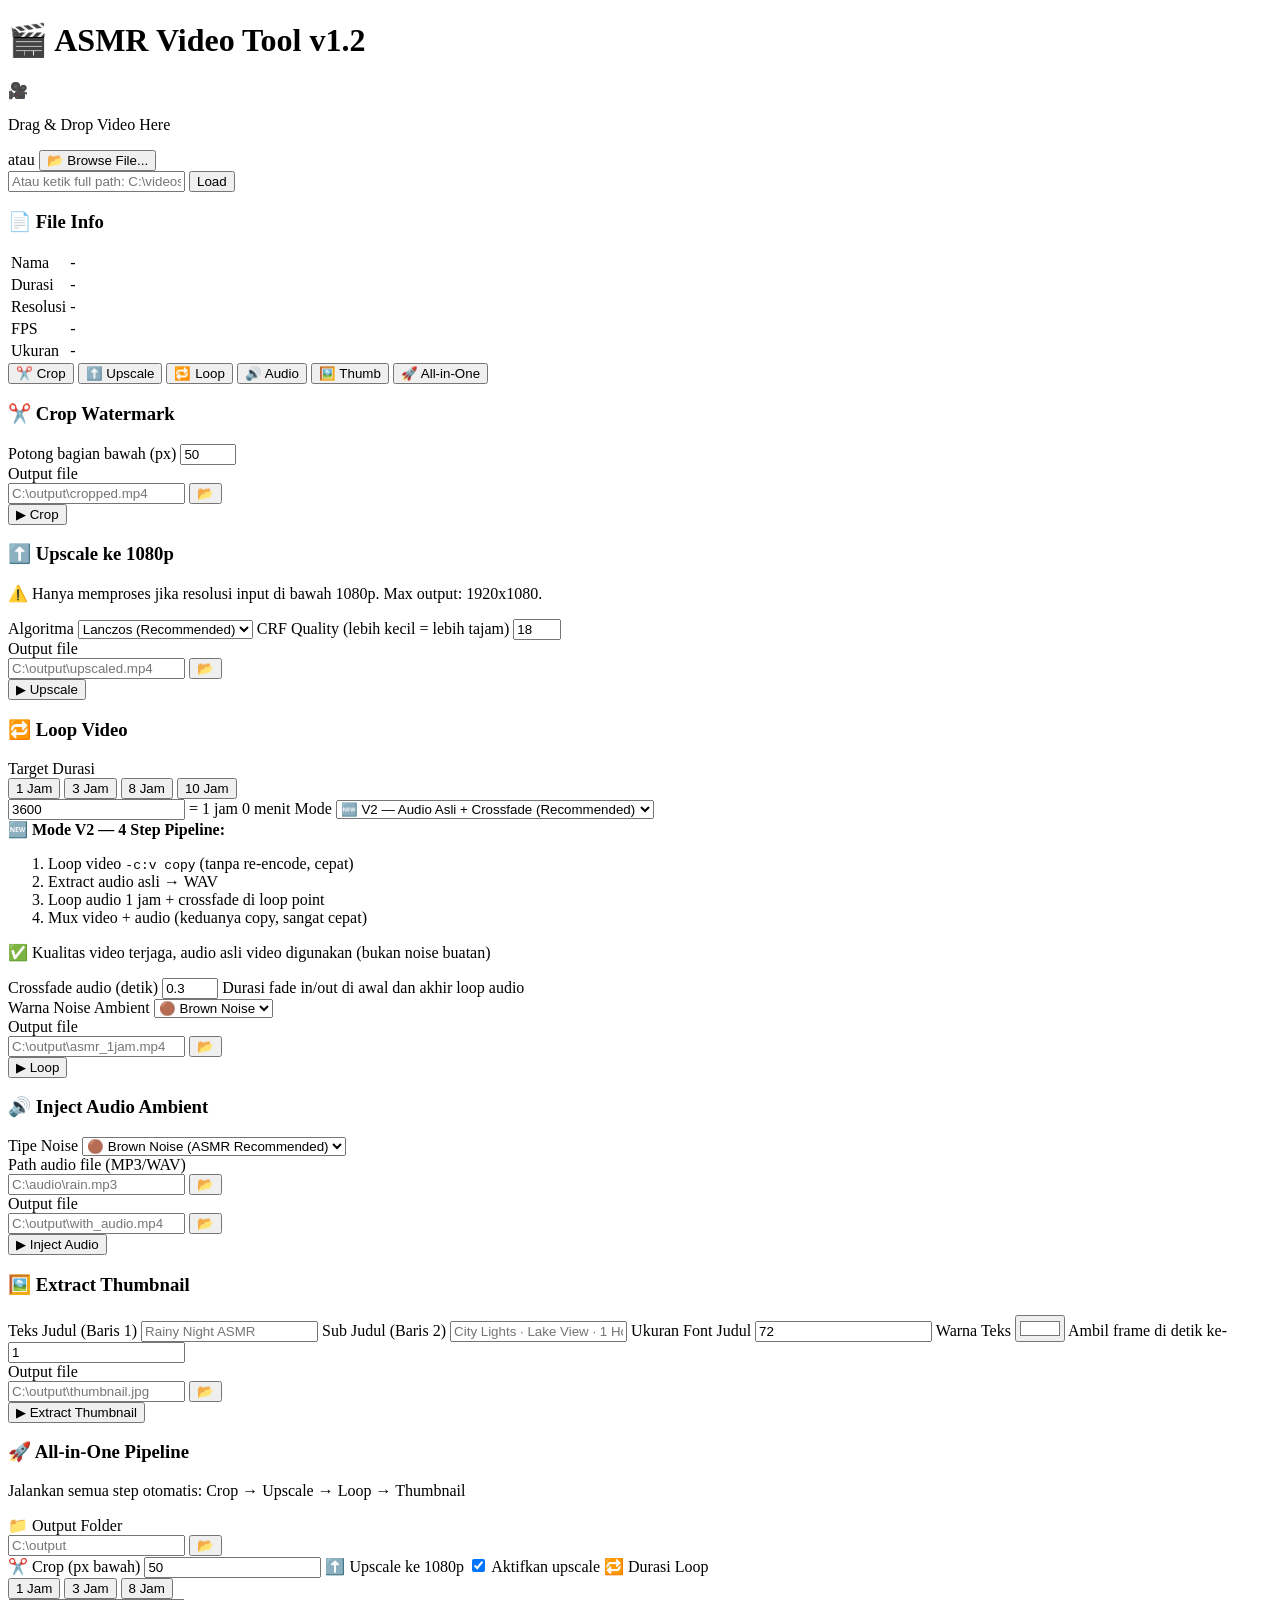
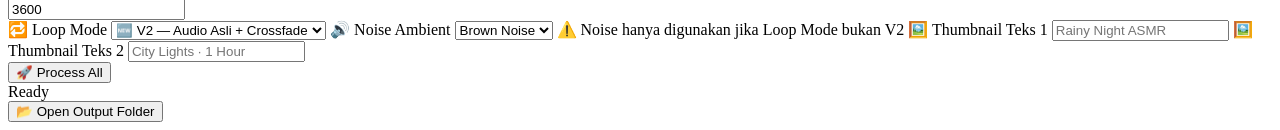
==== index.html @ 3c9669e6 "feat: add loop v2 UI - mode selector, crossfade input, v2 info badge, all-in-one loop mode" ====
<!DOCTYPE html>
<html lang="en">
<head>
  <meta charset="UTF-8" />
  <meta name="viewport" content="width=device-width, initial-scale=1.0" />
  <title>🎬 ASMR Video Tool</title>
  <link rel="stylesheet" href="/static/style.css" />
</head>
<body>
  <header>
    <h1>🎬 ASMR Video Tool <span class="version">v1.2</span></h1>
  </header>

  <main>
    <!-- LEFT PANEL -->
    <section class="panel left-panel">
      <div id="drop-zone">
        <div class="drop-icon">🎥</div>
        <p>Drag & Drop Video Here</p>
        <span>atau</span>
        <button class="btn-browse" onclick="browseFile()">📂 Browse File...</button>
        <div class="path-row">
          <input type="text" id="file-path" placeholder="Atau ketik full path: C:\videos\input.mp4" />
          <button onclick="probeVideo()" class="btn-load">Load</button>
        </div>
      </div>

      <div id="pipeline-indicator" class="pipeline-indicator hidden"></div>

      <div id="file-info" class="hidden">
        <h3>📄 File Info</h3>
        <table>
          <tr><td>Nama</td><td id="info-name">-</td></tr>
          <tr><td>Durasi</td><td id="info-duration">-</td></tr>
          <tr><td>Resolusi</td><td id="info-res">-</td></tr>
          <tr><td>FPS</td><td id="info-fps">-</td></tr>
          <tr><td>Ukuran</td><td id="info-size">-</td></tr>
        </table>
      </div>
    </section>

    <!-- RIGHT PANEL -->
    <section class="panel right-panel">
      <!-- TABS -->
      <div class="tabs">
        <button class="tab active" onclick="switchTab('crop')">✂️ Crop</button>
        <button class="tab" onclick="switchTab('upscale')">⬆️ Upscale</button>
        <button class="tab" onclick="switchTab('loop')">🔁 Loop</button>
        <button class="tab" onclick="switchTab('audio')">🔊 Audio</button>
        <button class="tab" onclick="switchTab('thumbnail')">🖼️ Thumb</button>
        <button class="tab tab-all" onclick="switchTab('all')">🚀 All-in-One</button>
      </div>

      <!-- TAB: CROP -->
      <div id="tab-crop" class="tab-content active">
        <h3>✂️ Crop Watermark</h3>
        <label>Potong bagian bawah (px)</label>
        <input type="number" id="crop-px" value="50" min="1" max="200" />
        <div class="output-row">
          <label>Output file</label>
          <div class="input-browse-row">
            <input type="text" id="crop-output" placeholder="C:\output\cropped.mp4" />
            <button onclick="browseOutputFolder('crop-output')">📂</button>
          </div>
        </div>
        <button class="btn-process" onclick="runProcess('crop')">▶ Crop</button>
      </div>

      <!-- TAB: UPSCALE -->
      <div id="tab-upscale" class="tab-content">
        <h3>⬆️ Upscale ke 1080p</h3>
        <p class="note">⚠️ Hanya memproses jika resolusi input di bawah 1080p. Max output: 1920x1080.</p>
        <label>Algoritma</label>
        <select id="upscale-algo">
          <option value="lanczos" selected>Lanczos (Recommended)</option>
          <option value="bicubic">Bicubic</option>
          <option value="bilinear">Bilinear (Cepat)</option>
        </select>
        <label>CRF Quality (lebih kecil = lebih tajam)</label>
        <input type="number" id="upscale-crf" value="18" min="1" max="30" />
        <div class="output-row">
          <label>Output file</label>
          <div class="input-browse-row">
            <input type="text" id="upscale-output" placeholder="C:\output\upscaled.mp4" />
            <button onclick="browseOutputFolder('upscale-output')">📂</button>
          </div>
        </div>
        <button class="btn-process" onclick="runProcess('upscale')">▶ Upscale</button>
      </div>

      <!-- TAB: LOOP -->
      <div id="tab-loop" class="tab-content">
        <h3>🔁 Loop Video</h3>
        <label>Target Durasi</label>
        <div class="preset-btns">
          <button onclick="setDuration(3600)">1 Jam</button>
          <button onclick="setDuration(10800)">3 Jam</button>
          <button onclick="setDuration(28800)">8 Jam</button>
          <button onclick="setDuration(36000)">10 Jam</button>
        </div>
        <input type="number" id="loop-duration" value="3600" min="60" />
        <span class="duration-label" id="duration-label">= 1 jam 0 menit</span>

        <label>Mode</label>
        <select id="loop-mode" onchange="updateLoopModeUI()">
          <option value="fast">⚡ Fast Copy (Cepat, noise buatan)</option>
          <option value="hq">🎞️ HQ Re-encode (noise buatan)</option>
          <option value="v2" selected>🆕 V2 — Audio Asli + Crossfade (Recommended)</option>
        </select>

        <!-- V2 Info Badge -->
        <div id="loop-v2-info" class="v2-info-box">
          <strong>🆕 Mode V2 — 4 Step Pipeline:</strong>
          <ol>
            <li>Loop video <code>-c:v copy</code> (tanpa re-encode, cepat)</li>
            <li>Extract audio asli → WAV</li>
            <li>Loop audio 1 jam + crossfade di loop point</li>
            <li>Mux video + audio (keduanya copy, sangat cepat)</li>
          </ol>
          <p class="note">✅ Kualitas video terjaga, audio asli video digunakan (bukan noise buatan)</p>
        </div>

        <!-- Crossfade (v2 only) -->
        <div id="loop-crossfade-row">
          <label>Crossfade audio (detik)</label>
          <input type="number" id="loop-crossfade" value="0.3" step="0.1" min="0.1" max="2" />
          <span class="note">Durasi fade in/out di awal dan akhir loop audio</span>
        </div>

        <!-- Noise (hq/fast only) -->
        <div id="loop-noise-row" class="hidden">
          <label>Warna Noise Ambient</label>
          <select id="loop-noise">
            <option value="brown" selected>🟤 Brown Noise</option>
            <option value="pink">🩷 Pink Noise</option>
            <option value="white">⬜ White Noise</option>
          </select>
        </div>

        <div class="output-row">
          <label>Output file</label>
          <div class="input-browse-row">
            <input type="text" id="loop-output" placeholder="C:\output\asmr_1jam.mp4" />
            <button onclick="browseOutputFolder('loop-output')">📂</button>
          </div>
        </div>
        <button class="btn-process" onclick="runProcess('loop')">▶ Loop</button>
      </div>

      <!-- TAB: AUDIO -->
      <div id="tab-audio" class="tab-content">
        <h3>🔊 Inject Audio Ambient</h3>
        <label>Tipe Noise</label>
        <select id="audio-noise">
          <option value="brown" selected>🟤 Brown Noise (ASMR Recommended)</option>
          <option value="pink">🩷 Pink Noise (Lembut)</option>
          <option value="white">⬜ White Noise</option>
          <option value="custom">📁 Custom Audio File</option>
        </select>
        <div id="audio-custom-row" class="hidden">
          <label>Path audio file (MP3/WAV)</label>
          <div class="input-browse-row">
            <input type="text" id="audio-custom-path" placeholder="C:\audio\rain.mp3" />
            <button onclick="browseOutputFolder('audio-custom-path')">📂</button>
          </div>
        </div>
        <div class="output-row">
          <label>Output file</label>
          <div class="input-browse-row">
            <input type="text" id="audio-output" placeholder="C:\output\with_audio.mp4" />
            <button onclick="browseOutputFolder('audio-output')">📂</button>
          </div>
        </div>
        <button class="btn-process" onclick="runProcess('audio')">▶ Inject Audio</button>
      </div>

      <!-- TAB: THUMBNAIL -->
      <div id="tab-thumbnail" class="tab-content">
        <h3>🖼️ Extract Thumbnail</h3>
        <label>Teks Judul (Baris 1)</label>
        <input type="text" id="thumb-text1" placeholder="Rainy Night ASMR" />
        <label>Sub Judul (Baris 2)</label>
        <input type="text" id="thumb-text2" placeholder="City Lights · Lake View · 1 Hour" />
        <label>Ukuran Font Judul</label>
        <input type="number" id="thumb-size1" value="72" />
        <label>Warna Teks</label>
        <input type="color" id="thumb-color" value="#ffffff" />
        <label>Ambil frame di detik ke-</label>
        <input type="number" id="thumb-frame" value="1" min="0" />
        <div class="output-row">
          <label>Output file</label>
          <div class="input-browse-row">
            <input type="text" id="thumb-output" placeholder="C:\output\thumbnail.jpg" />
            <button onclick="browseOutputFolder('thumb-output')">📂</button>
          </div>
        </div>
        <button class="btn-process" onclick="runProcess('thumbnail')">▶ Extract Thumbnail</button>
      </div>

      <!-- TAB: ALL IN ONE -->
      <div id="tab-all" class="tab-content">
        <h3>🚀 All-in-One Pipeline</h3>
        <p class="note">Jalankan semua step otomatis: Crop → Upscale → Loop → Thumbnail</p>
        <div class="all-grid">
          <label>📁 Output Folder</label>
          <div class="input-browse-row">
            <input type="text" id="all-output-dir" placeholder="C:\output" />
            <button onclick="browseOutputFolder('all-output-dir')">📂</button>
          </div>

          <label>✂️ Crop (px bawah)</label>
          <input type="number" id="all-crop-px" value="50" />

          <label>⬆️ Upscale ke 1080p</label>
          <label><input type="checkbox" id="all-upscale" checked /> Aktifkan upscale</label>

          <label>🔁 Durasi Loop</label>
          <div>
            <div class="preset-btns">
              <button onclick="document.getElementById('all-duration').value=3600">1 Jam</button>
              <button onclick="document.getElementById('all-duration').value=10800">3 Jam</button>
              <button onclick="document.getElementById('all-duration').value=28800">8 Jam</button>
            </div>
            <input type="number" id="all-duration" value="3600" />
          </div>

          <label>🔁 Loop Mode</label>
          <select id="all-loop-mode">
            <option value="fast">⚡ Fast Copy</option>
            <option value="hq">🎞️ HQ Re-encode</option>
            <option value="v2" selected>🆕 V2 — Audio Asli + Crossfade</option>
          </select>

          <label>🔊 Noise Ambient</label>
          <select id="all-noise">
            <option value="brown" selected>Brown Noise</option>
            <option value="pink">Pink Noise</option>
            <option value="white">White Noise</option>
          </select>
          <span class="note" style="grid-column:1/-1;margin-top:-8px">⚠️ Noise hanya digunakan jika Loop Mode bukan V2</span>

          <label>🖼️ Thumbnail Teks 1</label>
          <input type="text" id="all-thumb1" placeholder="Rainy Night ASMR" />

          <label>🖼️ Thumbnail Teks 2</label>
          <input type="text" id="all-thumb2" placeholder="City Lights · 1 Hour" />
        </div>
        <button class="btn-process btn-all" onclick="runProcessAll()">🚀 Process All</button>
      </div>

      <!-- OUTPUT + PROGRESS -->
      <div class="output-section">
        <div class="progress-bar-wrap">
          <div id="progress-bar" class="progress-bar"></div>
        </div>
        <div id="progress-info">Ready</div>
        <div id="log-box"></div>
        <button id="btn-open-folder" class="hidden" onclick="openFolder()">📂 Open Output Folder</button>
      </div>
    </section>
  </main>

  <script src="/static/app.js"></script>
</body>
</html>
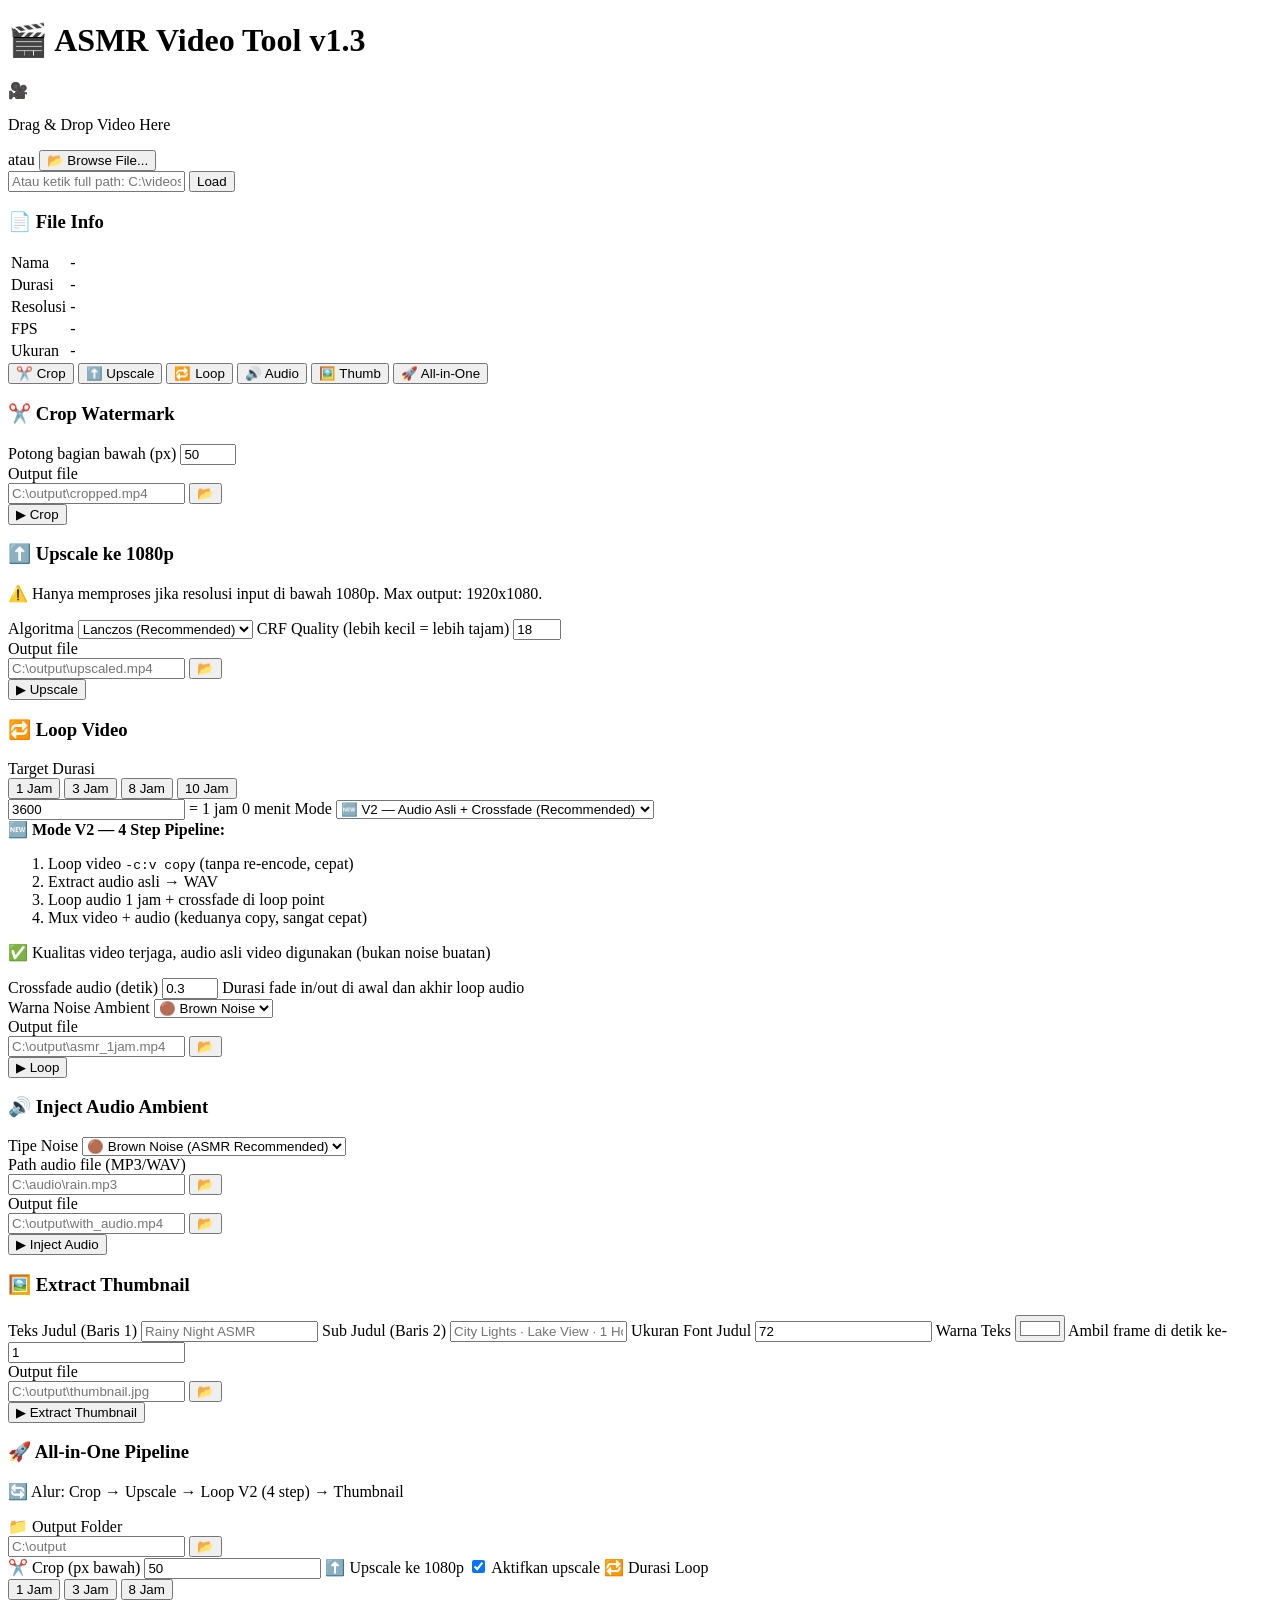
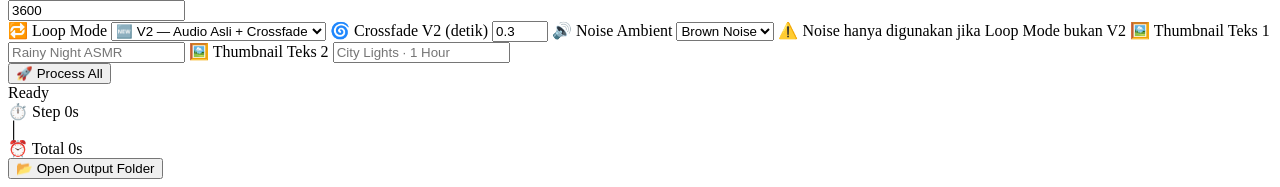
==== commit a9f6a5e7: "feat: add live timer box, crossfade in all-in-one, v1.3 bump" ====
--- a/index.html
+++ b/index.html
@@ -8,7 +8,7 @@
 </head>
 <body>
   <header>
-    <h1>🎬 ASMR Video Tool <span class="version">v1.2</span></h1>
+    <h1>🎬 ASMR Video Tool <span class="version">v1.3</span></h1>
   </header>
 
   <main>
@@ -108,7 +108,6 @@
           <option value="v2" selected>🆕 V2 — Audio Asli + Crossfade (Recommended)</option>
         </select>
 
-        <!-- V2 Info Badge -->
         <div id="loop-v2-info" class="v2-info-box">
           <strong>🆕 Mode V2 — 4 Step Pipeline:</strong>
           <ol>
@@ -120,14 +119,12 @@
           <p class="note">✅ Kualitas video terjaga, audio asli video digunakan (bukan noise buatan)</p>
         </div>
 
-        <!-- Crossfade (v2 only) -->
         <div id="loop-crossfade-row">
           <label>Crossfade audio (detik)</label>
           <input type="number" id="loop-crossfade" value="0.3" step="0.1" min="0.1" max="2" />
           <span class="note">Durasi fade in/out di awal dan akhir loop audio</span>
         </div>
 
-        <!-- Noise (hq/fast only) -->
         <div id="loop-noise-row" class="hidden">
           <label>Warna Noise Ambient</label>
           <select id="loop-noise">
@@ -200,8 +197,9 @@
       <!-- TAB: ALL IN ONE -->
       <div id="tab-all" class="tab-content">
         <h3>🚀 All-in-One Pipeline</h3>
-        <p class="note">Jalankan semua step otomatis: Crop → Upscale → Loop → Thumbnail</p>
+        <p class="note">🔄 Alur: Crop → Upscale → Loop V2 (4 step) → Thumbnail</p>
         <div class="all-grid">
+
           <label>📁 Output Folder</label>
           <div class="input-browse-row">
             <input type="text" id="all-output-dir" placeholder="C:\output" />
@@ -231,6 +229,9 @@
             <option value="v2" selected>🆕 V2 — Audio Asli + Crossfade</option>
           </select>
 
+          <label>🌀 Crossfade V2 (detik)</label>
+          <input type="number" id="all-crossfade" value="0.3" step="0.1" min="0.1" max="2" />
+
           <label>🔊 Noise Ambient</label>
           <select id="all-noise">
             <option value="brown" selected>Brown Noise</option>
@@ -254,6 +255,20 @@
           <div id="progress-bar" class="progress-bar"></div>
         </div>
         <div id="progress-info">Ready</div>
+
+        <!-- LIVE TIMER BOX -->
+        <div id="timer-box" class="timer-box hidden">
+          <div class="timer-item">
+            <span class="timer-label">⏱️ Step</span>
+            <span id="timer-step" class="timer-value">0s</span>
+          </div>
+          <div class="timer-sep">│</div>
+          <div class="timer-item">
+            <span class="timer-label">⏰ Total</span>
+            <span id="timer-total" class="timer-value">0s</span>
+          </div>
+        </div>
+
         <div id="log-box"></div>
         <button id="btn-open-folder" class="hidden" onclick="openFolder()">📂 Open Output Folder</button>
       </div>
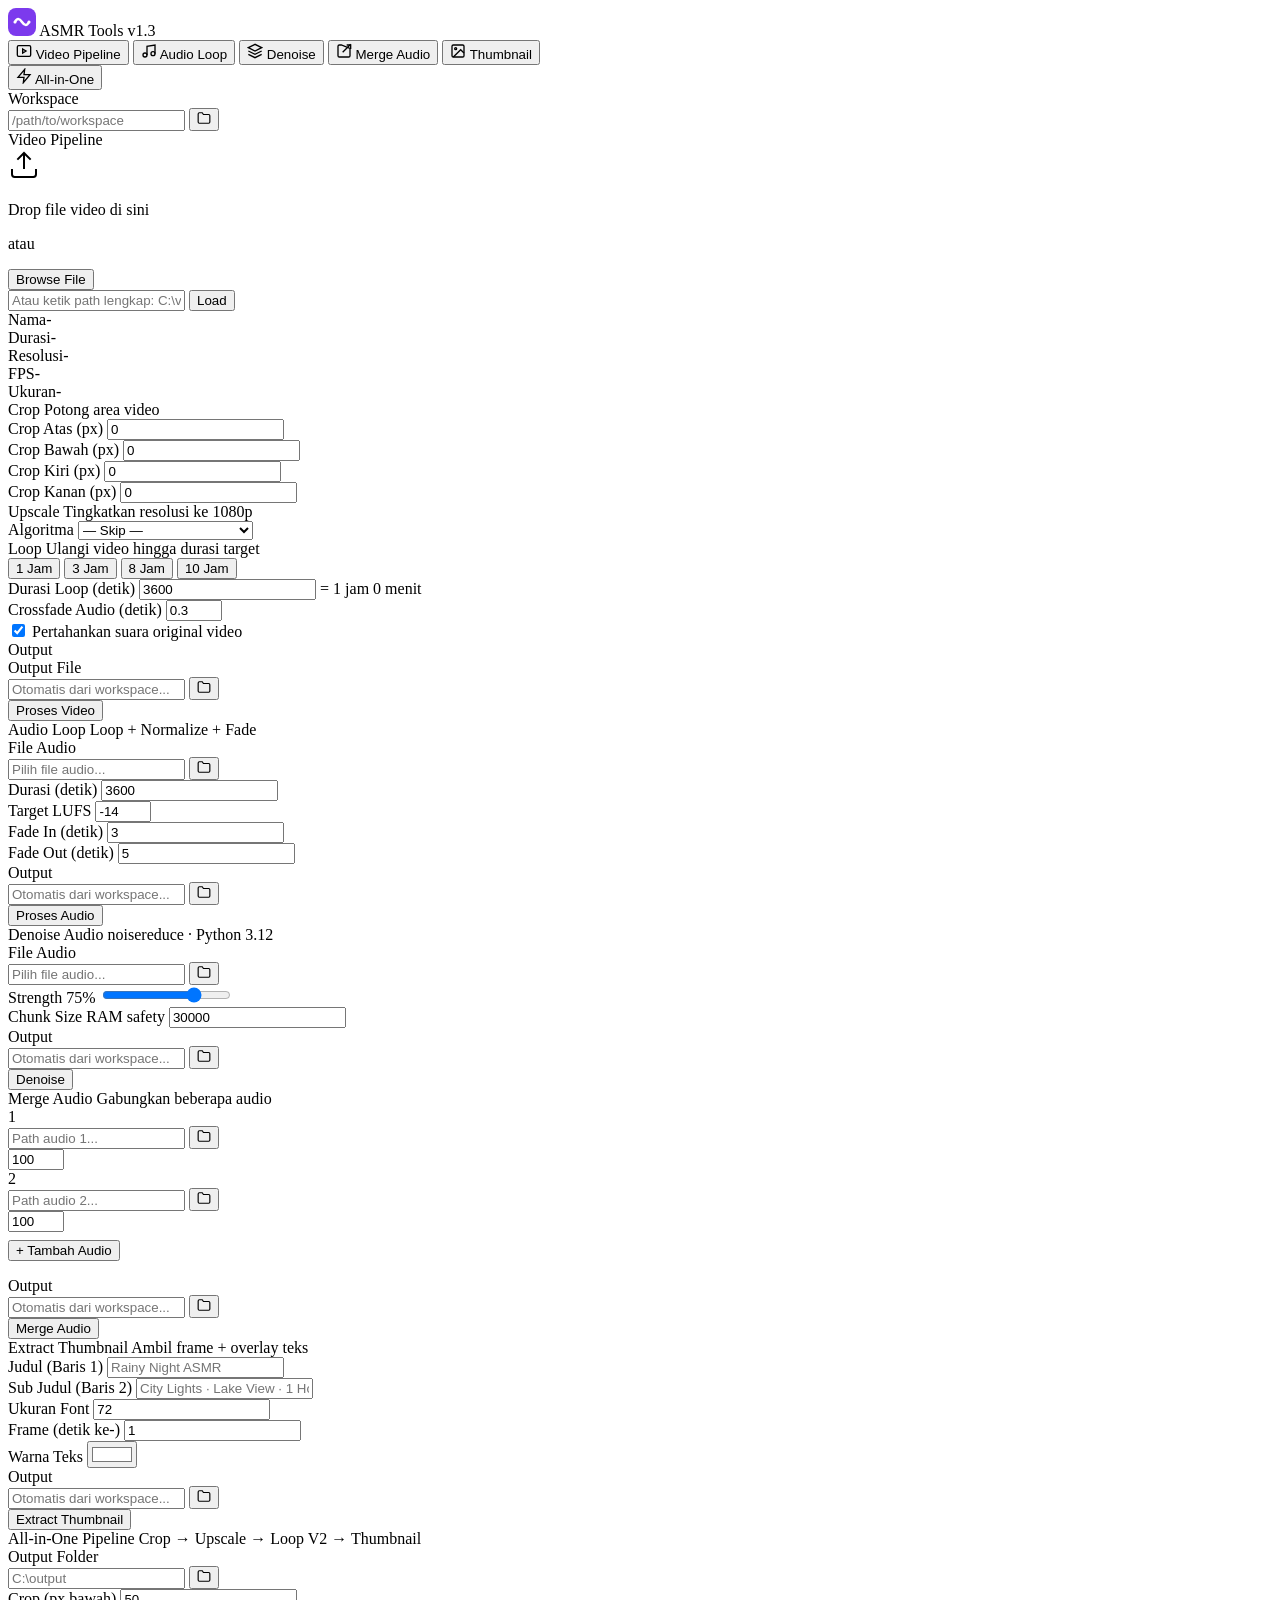
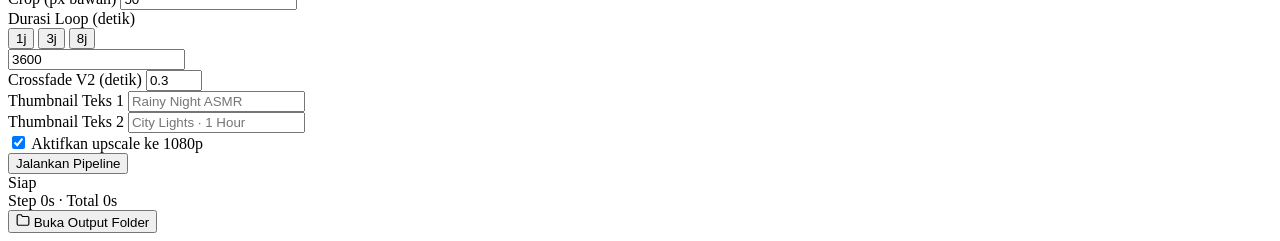
==== commit a7f4b57a: "redesign: full UI/UX overhaul — clean sidebar, card layout, better spacing & typography" ====
--- a/index.html
+++ b/index.html
@@ -1,280 +1,471 @@
 <!DOCTYPE html>
-<html lang="en">
+<html lang="id" data-theme="dark">
 <head>
   <meta charset="UTF-8" />
   <meta name="viewport" content="width=device-width, initial-scale=1.0" />
-  <title>🎬 ASMR Video Tool</title>
+  <title>ASMR Tools</title>
+  <link rel="preconnect" href="https://fonts.googleapis.com">
+  <link rel="preconnect" href="https://fonts.gstatic.com" crossorigin>
+  <link href="https://fonts.googleapis.com/css2?family=Inter:wght@300..700&family=JetBrains+Mono:wght@400;500&display=swap" rel="stylesheet">
   <link rel="stylesheet" href="/static/style.css" />
 </head>
 <body>
-  <header>
-    <h1>🎬 ASMR Video Tool <span class="version">v1.3</span></h1>
-  </header>
-
-  <main>
-    <!-- LEFT PANEL -->
-    <section class="panel left-panel">
-      <div id="drop-zone">
-        <div class="drop-icon">🎥</div>
-        <p>Drag & Drop Video Here</p>
-        <span>atau</span>
-        <button class="btn-browse" onclick="browseFile()">📂 Browse File...</button>
-        <div class="path-row">
-          <input type="text" id="file-path" placeholder="Atau ketik full path: C:\videos\input.mp4" />
-          <button onclick="probeVideo()" class="btn-load">Load</button>
-        </div>
+  <!-- SIDEBAR -->
+  <aside class="sidebar">
+    <div class="sidebar-logo">
+      <svg width="28" height="28" viewBox="0 0 28 28" fill="none" aria-label="ASMR Tools">
+        <rect width="28" height="28" rx="8" fill="#7c3aed"/>
+        <path d="M7 14 Q10 8 14 14 Q18 20 21 14" stroke="white" stroke-width="2.5" stroke-linecap="round" fill="none"/>
+        <circle cx="7" cy="14" r="1.5" fill="white"/>
+        <circle cx="21" cy="14" r="1.5" fill="white"/>
+      </svg>
+      <span class="logo-text">ASMR Tools</span>
+      <span class="version-badge">v1.3</span>
+    </div>
+
+    <nav class="sidebar-nav">
+      <button class="nav-item active" data-tab="video" onclick="switchTab('video')">
+        <svg width="16" height="16" viewBox="0 0 24 24" fill="none" stroke="currentColor" stroke-width="2"><rect x="2" y="4" width="20" height="16" rx="2"/><polygon points="10 9 15 12 10 15"/></svg>
+        Video Pipeline
+      </button>
+      <button class="nav-item" data-tab="audio" onclick="switchTab('audio')">
+        <svg width="16" height="16" viewBox="0 0 24 24" fill="none" stroke="currentColor" stroke-width="2"><path d="M9 18V5l12-2v13"/><circle cx="6" cy="18" r="3"/><circle cx="18" cy="16" r="3"/></svg>
+        Audio Loop
+      </button>
+      <button class="nav-item" data-tab="denoise" onclick="switchTab('denoise')">
+        <svg width="16" height="16" viewBox="0 0 24 24" fill="none" stroke="currentColor" stroke-width="2"><path d="M12 2L2 7l10 5 10-5-10-5z"/><path d="M2 17l10 5 10-5"/><path d="M2 12l10 5 10-5"/></svg>
+        Denoise
+      </button>
+      <button class="nav-item" data-tab="merge" onclick="switchTab('merge')">
+        <svg width="16" height="16" viewBox="0 0 24 24" fill="none" stroke="currentColor" stroke-width="2"><path d="M8 3H5a2 2 0 0 0-2 2v14a2 2 0 0 0 2 2h14a2 2 0 0 0 2-2V8z"/><polyline points="16 3 22 3 22 9"/><line x1="10" y1="14" x2="22" y2="2"/></svg>
+        Merge Audio
+      </button>
+      <button class="nav-item" data-tab="thumbnail" onclick="switchTab('thumbnail')">
+        <svg width="16" height="16" viewBox="0 0 24 24" fill="none" stroke="currentColor" stroke-width="2"><rect x="3" y="3" width="18" height="18" rx="2"/><circle cx="8.5" cy="8.5" r="1.5"/><polyline points="21 15 16 10 5 21"/></svg>
+        Thumbnail
+      </button>
+
+      <div class="nav-divider"></div>
+
+      <button class="nav-item nav-item--accent" data-tab="all" onclick="switchTab('all')">
+        <svg width="16" height="16" viewBox="0 0 24 24" fill="none" stroke="currentColor" stroke-width="2"><polygon points="13 2 3 14 12 14 11 22 21 10 12 10 13 2"/></svg>
+        All-in-One
+      </button>
+    </nav>
+
+    <div class="sidebar-workspace">
+      <label class="field-label">Workspace</label>
+      <div class="input-group">
+        <input type="text" id="workspace-dir" placeholder="/path/to/workspace" />
+        <button class="btn-icon" onclick="browseOutputFolder('workspace-dir')" title="Browse">
+          <svg width="14" height="14" viewBox="0 0 24 24" fill="none" stroke="currentColor" stroke-width="2"><path d="M22 19a2 2 0 0 1-2 2H4a2 2 0 0 1-2-2V5a2 2 0 0 1 2-2h5l2 3h9a2 2 0 0 1 2 2z"/></svg>
+        </button>
       </div>
-
-      <div id="pipeline-indicator" class="pipeline-indicator hidden"></div>
-
-      <div id="file-info" class="hidden">
-        <h3>📄 File Info</h3>
-        <table>
-          <tr><td>Nama</td><td id="info-name">-</td></tr>
-          <tr><td>Durasi</td><td id="info-duration">-</td></tr>
-          <tr><td>Resolusi</td><td id="info-res">-</td></tr>
-          <tr><td>FPS</td><td id="info-fps">-</td></tr>
-          <tr><td>Ukuran</td><td id="info-size">-</td></tr>
-        </table>
+    </div>
+  </aside>
+
+  <!-- MAIN CONTENT -->
+  <div class="main-wrapper">
+    <!-- TOP BAR -->
+    <header class="topbar">
+      <div class="topbar-title" id="topbar-title">Video Pipeline</div>
+      <div class="topbar-actions">
+        <div id="pipeline-indicator" class="pipeline-chip hidden"></div>
       </div>
-    </section>
-
-    <!-- RIGHT PANEL -->
-    <section class="panel right-panel">
-      <!-- TABS -->
-      <div class="tabs">
-        <button class="tab active" onclick="switchTab('crop')">✂️ Crop</button>
-        <button class="tab" onclick="switchTab('upscale')">⬆️ Upscale</button>
-        <button class="tab" onclick="switchTab('loop')">🔁 Loop</button>
-        <button class="tab" onclick="switchTab('audio')">🔊 Audio</button>
-        <button class="tab" onclick="switchTab('thumbnail')">🖼️ Thumb</button>
-        <button class="tab tab-all" onclick="switchTab('all')">🚀 All-in-One</button>
+    </header>
+
+    <div class="content-area">
+      <!-- FILE DROP ZONE (always visible) -->
+      <div class="dropzone-card" id="drop-zone">
+        <div class="dropzone-inner">
+          <div class="drop-icon">
+            <svg width="32" height="32" viewBox="0 0 24 24" fill="none" stroke="currentColor" stroke-width="1.5"><path d="M21 15v4a2 2 0 0 1-2 2H5a2 2 0 0 1-2-2v-4"/><polyline points="17 8 12 3 7 8"/><line x1="12" y1="3" x2="12" y2="15"/></svg>
+          </div>
+          <p class="drop-title">Drop file video di sini</p>
+          <p class="drop-sub">atau</p>
+          <button class="btn-browse" onclick="browseFile()">Browse File</button>
+        </div>
+        <div class="dropzone-path">
+          <input type="text" id="file-path" placeholder="Atau ketik path lengkap: C:\videos\input.mp4" />
+          <button class="btn-load" onclick="probeVideo()">Load</button>
+        </div>
       </div>
 
-      <!-- TAB: CROP -->
-      <div id="tab-crop" class="tab-content active">
-        <h3>✂️ Crop Watermark</h3>
-        <label>Potong bagian bawah (px)</label>
-        <input type="number" id="crop-px" value="50" min="1" max="200" />
-        <div class="output-row">
-          <label>Output file</label>
-          <div class="input-browse-row">
-            <input type="text" id="crop-output" placeholder="C:\output\cropped.mp4" />
-            <button onclick="browseOutputFolder('crop-output')">📂</button>
-          </div>
-        </div>
-        <button class="btn-process" onclick="runProcess('crop')">▶ Crop</button>
+      <!-- FILE INFO -->
+      <div id="file-info" class="info-card hidden">
+        <div class="info-grid">
+          <div class="info-item"><span class="info-label">Nama</span><span class="info-value" id="info-name">-</span></div>
+          <div class="info-item"><span class="info-label">Durasi</span><span class="info-value" id="info-duration">-</span></div>
+          <div class="info-item"><span class="info-label">Resolusi</span><span class="info-value" id="info-res">-</span></div>
+          <div class="info-item"><span class="info-label">FPS</span><span class="info-value" id="info-fps">-</span></div>
+          <div class="info-item"><span class="info-label">Ukuran</span><span class="info-value" id="info-size">-</span></div>
+        </div>
       </div>
 
-      <!-- TAB: UPSCALE -->
-      <div id="tab-upscale" class="tab-content">
-        <h3>⬆️ Upscale ke 1080p</h3>
-        <p class="note">⚠️ Hanya memproses jika resolusi input di bawah 1080p. Max output: 1920x1080.</p>
-        <label>Algoritma</label>
-        <select id="upscale-algo">
-          <option value="lanczos" selected>Lanczos (Recommended)</option>
-          <option value="bicubic">Bicubic</option>
-          <option value="bilinear">Bilinear (Cepat)</option>
-        </select>
-        <label>CRF Quality (lebih kecil = lebih tajam)</label>
-        <input type="number" id="upscale-crf" value="18" min="1" max="30" />
-        <div class="output-row">
-          <label>Output file</label>
-          <div class="input-browse-row">
-            <input type="text" id="upscale-output" placeholder="C:\output\upscaled.mp4" />
-            <button onclick="browseOutputFolder('upscale-output')">📂</button>
-          </div>
-        </div>
-        <button class="btn-process" onclick="runProcess('upscale')">▶ Upscale</button>
-      </div>
-
-      <!-- TAB: LOOP -->
-      <div id="tab-loop" class="tab-content">
-        <h3>🔁 Loop Video</h3>
-        <label>Target Durasi</label>
-        <div class="preset-btns">
-          <button onclick="setDuration(3600)">1 Jam</button>
-          <button onclick="setDuration(10800)">3 Jam</button>
-          <button onclick="setDuration(28800)">8 Jam</button>
-          <button onclick="setDuration(36000)">10 Jam</button>
-        </div>
-        <input type="number" id="loop-duration" value="3600" min="60" />
-        <span class="duration-label" id="duration-label">= 1 jam 0 menit</span>
-
-        <label>Mode</label>
-        <select id="loop-mode" onchange="updateLoopModeUI()">
-          <option value="fast">⚡ Fast Copy (Cepat, noise buatan)</option>
-          <option value="hq">🎞️ HQ Re-encode (noise buatan)</option>
-          <option value="v2" selected>🆕 V2 — Audio Asli + Crossfade (Recommended)</option>
-        </select>
-
-        <div id="loop-v2-info" class="v2-info-box">
-          <strong>🆕 Mode V2 — 4 Step Pipeline:</strong>
-          <ol>
-            <li>Loop video <code>-c:v copy</code> (tanpa re-encode, cepat)</li>
-            <li>Extract audio asli → WAV</li>
-            <li>Loop audio 1 jam + crossfade di loop point</li>
-            <li>Mux video + audio (keduanya copy, sangat cepat)</li>
-          </ol>
-          <p class="note">✅ Kualitas video terjaga, audio asli video digunakan (bukan noise buatan)</p>
-        </div>
-
-        <div id="loop-crossfade-row">
-          <label>Crossfade audio (detik)</label>
-          <input type="number" id="loop-crossfade" value="0.3" step="0.1" min="0.1" max="2" />
-          <span class="note">Durasi fade in/out di awal dan akhir loop audio</span>
-        </div>
-
-        <div id="loop-noise-row" class="hidden">
-          <label>Warna Noise Ambient</label>
-          <select id="loop-noise">
-            <option value="brown" selected>🟤 Brown Noise</option>
-            <option value="pink">🩷 Pink Noise</option>
-            <option value="white">⬜ White Noise</option>
-          </select>
-        </div>
-
-        <div class="output-row">
-          <label>Output file</label>
-          <div class="input-browse-row">
-            <input type="text" id="loop-output" placeholder="C:\output\asmr_1jam.mp4" />
-            <button onclick="browseOutputFolder('loop-output')">📂</button>
-          </div>
-        </div>
-        <button class="btn-process" onclick="runProcess('loop')">▶ Loop</button>
-      </div>
-
-      <!-- TAB: AUDIO -->
-      <div id="tab-audio" class="tab-content">
-        <h3>🔊 Inject Audio Ambient</h3>
-        <label>Tipe Noise</label>
-        <select id="audio-noise">
-          <option value="brown" selected>🟤 Brown Noise (ASMR Recommended)</option>
-          <option value="pink">🩷 Pink Noise (Lembut)</option>
-          <option value="white">⬜ White Noise</option>
-          <option value="custom">📁 Custom Audio File</option>
-        </select>
-        <div id="audio-custom-row" class="hidden">
-          <label>Path audio file (MP3/WAV)</label>
-          <div class="input-browse-row">
-            <input type="text" id="audio-custom-path" placeholder="C:\audio\rain.mp3" />
-            <button onclick="browseOutputFolder('audio-custom-path')">📂</button>
-          </div>
-        </div>
-        <div class="output-row">
-          <label>Output file</label>
-          <div class="input-browse-row">
-            <input type="text" id="audio-output" placeholder="C:\output\with_audio.mp4" />
-            <button onclick="browseOutputFolder('audio-output')">📂</button>
-          </div>
-        </div>
-        <button class="btn-process" onclick="runProcess('audio')">▶ Inject Audio</button>
-      </div>
-
-      <!-- TAB: THUMBNAIL -->
-      <div id="tab-thumbnail" class="tab-content">
-        <h3>🖼️ Extract Thumbnail</h3>
-        <label>Teks Judul (Baris 1)</label>
-        <input type="text" id="thumb-text1" placeholder="Rainy Night ASMR" />
-        <label>Sub Judul (Baris 2)</label>
-        <input type="text" id="thumb-text2" placeholder="City Lights · Lake View · 1 Hour" />
-        <label>Ukuran Font Judul</label>
-        <input type="number" id="thumb-size1" value="72" />
-        <label>Warna Teks</label>
-        <input type="color" id="thumb-color" value="#ffffff" />
-        <label>Ambil frame di detik ke-</label>
-        <input type="number" id="thumb-frame" value="1" min="0" />
-        <div class="output-row">
-          <label>Output file</label>
-          <div class="input-browse-row">
-            <input type="text" id="thumb-output" placeholder="C:\output\thumbnail.jpg" />
-            <button onclick="browseOutputFolder('thumb-output')">📂</button>
-          </div>
-        </div>
-        <button class="btn-process" onclick="runProcess('thumbnail')">▶ Extract Thumbnail</button>
-      </div>
-
-      <!-- TAB: ALL IN ONE -->
-      <div id="tab-all" class="tab-content">
-        <h3>🚀 All-in-One Pipeline</h3>
-        <p class="note">🔄 Alur: Crop → Upscale → Loop V2 (4 step) → Thumbnail</p>
-        <div class="all-grid">
-
-          <label>📁 Output Folder</label>
-          <div class="input-browse-row">
-            <input type="text" id="all-output-dir" placeholder="C:\output" />
-            <button onclick="browseOutputFolder('all-output-dir')">📂</button>
-          </div>
-
-          <label>✂️ Crop (px bawah)</label>
-          <input type="number" id="all-crop-px" value="50" />
-
-          <label>⬆️ Upscale ke 1080p</label>
-          <label><input type="checkbox" id="all-upscale" checked /> Aktifkan upscale</label>
-
-          <label>🔁 Durasi Loop</label>
-          <div>
-            <div class="preset-btns">
-              <button onclick="document.getElementById('all-duration').value=3600">1 Jam</button>
-              <button onclick="document.getElementById('all-duration').value=10800">3 Jam</button>
-              <button onclick="document.getElementById('all-duration').value=28800">8 Jam</button>
-            </div>
-            <input type="number" id="all-duration" value="3600" />
-          </div>
-
-          <label>🔁 Loop Mode</label>
-          <select id="all-loop-mode">
-            <option value="fast">⚡ Fast Copy</option>
-            <option value="hq">🎞️ HQ Re-encode</option>
-            <option value="v2" selected>🆕 V2 — Audio Asli + Crossfade</option>
-          </select>
-
-          <label>🌀 Crossfade V2 (detik)</label>
-          <input type="number" id="all-crossfade" value="0.3" step="0.1" min="0.1" max="2" />
-
-          <label>🔊 Noise Ambient</label>
-          <select id="all-noise">
-            <option value="brown" selected>Brown Noise</option>
-            <option value="pink">Pink Noise</option>
-            <option value="white">White Noise</option>
-          </select>
-          <span class="note" style="grid-column:1/-1;margin-top:-8px">⚠️ Noise hanya digunakan jika Loop Mode bukan V2</span>
-
-          <label>🖼️ Thumbnail Teks 1</label>
-          <input type="text" id="all-thumb1" placeholder="Rainy Night ASMR" />
-
-          <label>🖼️ Thumbnail Teks 2</label>
-          <input type="text" id="all-thumb2" placeholder="City Lights · 1 Hour" />
-        </div>
-        <button class="btn-process btn-all" onclick="runProcessAll()">🚀 Process All</button>
-      </div>
-
-      <!-- OUTPUT + PROGRESS -->
-      <div class="output-section">
+      <!-- TAB PANELS -->
+      <div class="panel-area">
+
+        <!-- VIDEO PIPELINE -->
+        <div id="tab-video" class="tab-panel active">
+          <div class="form-card">
+            <div class="card-header">
+              <span class="card-title">Crop</span>
+              <span class="card-desc">Potong area video</span>
+            </div>
+            <div class="form-grid">
+              <div class="field">
+                <label class="field-label">Crop Atas (px)</label>
+                <input type="number" id="crop-top" value="0" min="0" />
+              </div>
+              <div class="field">
+                <label class="field-label">Crop Bawah (px)</label>
+                <input type="number" id="crop-bottom" value="0" min="0" />
+              </div>
+              <div class="field">
+                <label class="field-label">Crop Kiri (px)</label>
+                <input type="number" id="crop-left" value="0" min="0" />
+              </div>
+              <div class="field">
+                <label class="field-label">Crop Kanan (px)</label>
+                <input type="number" id="crop-right" value="0" min="0" />
+              </div>
+            </div>
+          </div>
+
+          <div class="form-card">
+            <div class="card-header">
+              <span class="card-title">Upscale</span>
+              <span class="card-desc">Tingkatkan resolusi ke 1080p</span>
+            </div>
+            <div class="field">
+              <label class="field-label">Algoritma</label>
+              <select id="upscale-algo">
+                <option value="skip">— Skip —</option>
+                <option value="lanczos">Lanczos (Recommended)</option>
+                <option value="bicubic">Bicubic</option>
+                <option value="bilinear">Bilinear (Cepat)</option>
+              </select>
+            </div>
+          </div>
+
+          <div class="form-card">
+            <div class="card-header">
+              <span class="card-title">Loop</span>
+              <span class="card-desc">Ulangi video hingga durasi target</span>
+            </div>
+            <div class="preset-group">
+              <button class="preset-btn" onclick="setDuration(3600)">1 Jam</button>
+              <button class="preset-btn" onclick="setDuration(10800)">3 Jam</button>
+              <button class="preset-btn" onclick="setDuration(28800)">8 Jam</button>
+              <button class="preset-btn" onclick="setDuration(36000)">10 Jam</button>
+            </div>
+            <div class="form-grid">
+              <div class="field">
+                <label class="field-label">Durasi Loop (detik)</label>
+                <input type="number" id="loop-duration" value="3600" min="60" />
+                <span class="field-hint" id="duration-label">= 1 jam 0 menit</span>
+              </div>
+              <div class="field">
+                <label class="field-label">Crossfade Audio (detik)</label>
+                <input type="number" id="loop-crossfade" value="0.3" step="0.1" min="0.1" max="2" />
+              </div>
+            </div>
+            <div class="field">
+              <label class="checkbox-label">
+                <input type="checkbox" id="keep-audio" checked />
+                <span>Pertahankan suara original video</span>
+              </label>
+            </div>
+          </div>
+
+          <div class="form-card">
+            <div class="card-header">
+              <span class="card-title">Output</span>
+            </div>
+            <div class="field">
+              <label class="field-label">Output File</label>
+              <div class="input-group">
+                <input type="text" id="video-output" placeholder="Otomatis dari workspace..." />
+                <button class="btn-icon" onclick="browseOutputFolder('video-output')" title="Browse">
+                  <svg width="14" height="14" viewBox="0 0 24 24" fill="none" stroke="currentColor" stroke-width="2"><path d="M22 19a2 2 0 0 1-2 2H4a2 2 0 0 1-2-2V5a2 2 0 0 1 2-2h5l2 3h9a2 2 0 0 1 2 2z"/></svg>
+                </button>
+              </div>
+            </div>
+            <button class="btn-process" onclick="runProcess('video')">Proses Video</button>
+          </div>
+        </div>
+
+        <!-- AUDIO LOOP -->
+        <div id="tab-audio" class="tab-panel">
+          <div class="form-card">
+            <div class="card-header">
+              <span class="card-title">Audio Loop</span>
+              <span class="card-desc">Loop + Normalize + Fade</span>
+            </div>
+            <div class="field">
+              <label class="field-label">File Audio</label>
+              <div class="input-group">
+                <input type="text" id="audio-file" placeholder="Pilih file audio..." />
+                <button class="btn-icon" onclick="browseOutputFolder('audio-file')">
+                  <svg width="14" height="14" viewBox="0 0 24 24" fill="none" stroke="currentColor" stroke-width="2"><path d="M22 19a2 2 0 0 1-2 2H4a2 2 0 0 1-2-2V5a2 2 0 0 1 2-2h5l2 3h9a2 2 0 0 1 2 2z"/></svg>
+                </button>
+              </div>
+            </div>
+            <div class="form-grid">
+              <div class="field">
+                <label class="field-label">Durasi (detik)</label>
+                <input type="number" id="audio-loop-duration" value="3600" />
+              </div>
+              <div class="field">
+                <label class="field-label">Target LUFS</label>
+                <input type="number" id="audio-lufs" value="-14" min="-30" max="0" />
+              </div>
+              <div class="field">
+                <label class="field-label">Fade In (detik)</label>
+                <input type="number" id="audio-fade-in" value="3" min="0" />
+              </div>
+              <div class="field">
+                <label class="field-label">Fade Out (detik)</label>
+                <input type="number" id="audio-fade-out" value="5" min="0" />
+              </div>
+            </div>
+            <div class="field">
+              <label class="field-label">Output</label>
+              <div class="input-group">
+                <input type="text" id="audio-output" placeholder="Otomatis dari workspace..." />
+                <button class="btn-icon" onclick="browseOutputFolder('audio-output')">
+                  <svg width="14" height="14" viewBox="0 0 24 24" fill="none" stroke="currentColor" stroke-width="2"><path d="M22 19a2 2 0 0 1-2 2H4a2 2 0 0 1-2-2V5a2 2 0 0 1 2-2h5l2 3h9a2 2 0 0 1 2 2z"/></svg>
+                </button>
+              </div>
+            </div>
+            <button class="btn-process" onclick="runProcess('audio-loop')">Proses Audio</button>
+          </div>
+        </div>
+
+        <!-- DENOISE -->
+        <div id="tab-denoise" class="tab-panel">
+          <div class="form-card">
+            <div class="card-header">
+              <span class="card-title">Denoise Audio</span>
+              <span class="card-desc">noisereduce · Python 3.12</span>
+            </div>
+            <div class="field">
+              <label class="field-label">File Audio</label>
+              <div class="input-group">
+                <input type="text" id="denoise-file" placeholder="Pilih file audio..." />
+                <button class="btn-icon" onclick="browseOutputFolder('denoise-file')">
+                  <svg width="14" height="14" viewBox="0 0 24 24" fill="none" stroke="currentColor" stroke-width="2"><path d="M22 19a2 2 0 0 1-2 2H4a2 2 0 0 1-2-2V5a2 2 0 0 1 2-2h5l2 3h9a2 2 0 0 1 2 2z"/></svg>
+                </button>
+              </div>
+            </div>
+            <div class="form-grid">
+              <div class="field">
+                <label class="field-label">Strength <span id="denoise-strength-val" class="field-badge">75%</span></label>
+                <input type="range" id="denoise-strength" value="75" min="0" max="100" oninput="document.getElementById('denoise-strength-val').textContent=this.value+'%'" />
+              </div>
+              <div class="field">
+                <label class="field-label">Chunk Size <span class="field-badge">RAM safety</span></label>
+                <input type="number" id="denoise-chunk" value="30000" />
+              </div>
+            </div>
+            <div class="field">
+              <label class="field-label">Output</label>
+              <div class="input-group">
+                <input type="text" id="denoise-output" placeholder="Otomatis dari workspace..." />
+                <button class="btn-icon" onclick="browseOutputFolder('denoise-output')">
+                  <svg width="14" height="14" viewBox="0 0 24 24" fill="none" stroke="currentColor" stroke-width="2"><path d="M22 19a2 2 0 0 1-2 2H4a2 2 0 0 1-2-2V5a2 2 0 0 1 2-2h5l2 3h9a2 2 0 0 1 2 2z"/></svg>
+                </button>
+              </div>
+            </div>
+            <button class="btn-process" onclick="runProcess('denoise')">Denoise</button>
+          </div>
+        </div>
+
+        <!-- MERGE -->
+        <div id="tab-merge" class="tab-panel">
+          <div class="form-card">
+            <div class="card-header">
+              <span class="card-title">Merge Audio</span>
+              <span class="card-desc">Gabungkan beberapa audio</span>
+            </div>
+            <div id="merge-audio-list">
+              <div class="merge-item">
+                <span class="merge-num">1</span>
+                <div class="input-group" style="flex:1">
+                  <input type="text" placeholder="Path audio 1..." class="merge-path" />
+                  <button class="btn-icon">
+                    <svg width="14" height="14" viewBox="0 0 24 24" fill="none" stroke="currentColor" stroke-width="2"><path d="M22 19a2 2 0 0 1-2 2H4a2 2 0 0 1-2-2V5a2 2 0 0 1 2-2h5l2 3h9a2 2 0 0 1 2 2z"/></svg>
+                  </button>
+                </div>
+                <input type="number" value="100" min="0" max="200" class="merge-vol" title="Volume %" />
+              </div>
+              <div class="merge-item">
+                <span class="merge-num">2</span>
+                <div class="input-group" style="flex:1">
+                  <input type="text" placeholder="Path audio 2..." class="merge-path" />
+                  <button class="btn-icon">
+                    <svg width="14" height="14" viewBox="0 0 24 24" fill="none" stroke="currentColor" stroke-width="2"><path d="M22 19a2 2 0 0 1-2 2H4a2 2 0 0 1-2-2V5a2 2 0 0 1 2-2h5l2 3h9a2 2 0 0 1 2 2z"/></svg>
+                  </button>
+                </div>
+                <input type="number" value="100" min="0" max="200" class="merge-vol" title="Volume %" />
+              </div>
+            </div>
+            <button class="btn-secondary" onclick="addMergeItem()" style="margin-top:8px">+ Tambah Audio</button>
+            <div class="field" style="margin-top:16px">
+              <label class="field-label">Output</label>
+              <div class="input-group">
+                <input type="text" id="merge-output" placeholder="Otomatis dari workspace..." />
+                <button class="btn-icon" onclick="browseOutputFolder('merge-output')">
+                  <svg width="14" height="14" viewBox="0 0 24 24" fill="none" stroke="currentColor" stroke-width="2"><path d="M22 19a2 2 0 0 1-2 2H4a2 2 0 0 1-2-2V5a2 2 0 0 1 2-2h5l2 3h9a2 2 0 0 1 2 2z"/></svg>
+                </button>
+              </div>
+            </div>
+            <button class="btn-process" onclick="runProcess('merge')">Merge Audio</button>
+          </div>
+        </div>
+
+        <!-- THUMBNAIL -->
+        <div id="tab-thumbnail" class="tab-panel">
+          <div class="form-card">
+            <div class="card-header">
+              <span class="card-title">Extract Thumbnail</span>
+              <span class="card-desc">Ambil frame + overlay teks</span>
+            </div>
+            <div class="form-grid">
+              <div class="field">
+                <label class="field-label">Judul (Baris 1)</label>
+                <input type="text" id="thumb-text1" placeholder="Rainy Night ASMR" />
+              </div>
+              <div class="field">
+                <label class="field-label">Sub Judul (Baris 2)</label>
+                <input type="text" id="thumb-text2" placeholder="City Lights · Lake View · 1 Hour" />
+              </div>
+              <div class="field">
+                <label class="field-label">Ukuran Font</label>
+                <input type="number" id="thumb-size1" value="72" />
+              </div>
+              <div class="field">
+                <label class="field-label">Frame (detik ke-)</label>
+                <input type="number" id="thumb-frame" value="1" min="0" />
+              </div>
+            </div>
+            <div class="field">
+              <label class="field-label">Warna Teks</label>
+              <input type="color" id="thumb-color" value="#ffffff" />
+            </div>
+            <div class="field">
+              <label class="field-label">Output</label>
+              <div class="input-group">
+                <input type="text" id="thumb-output" placeholder="Otomatis dari workspace..." />
+                <button class="btn-icon" onclick="browseOutputFolder('thumb-output')">
+                  <svg width="14" height="14" viewBox="0 0 24 24" fill="none" stroke="currentColor" stroke-width="2"><path d="M22 19a2 2 0 0 1-2 2H4a2 2 0 0 1-2-2V5a2 2 0 0 1 2-2h5l2 3h9a2 2 0 0 1 2 2z"/></svg>
+                </button>
+              </div>
+            </div>
+            <button class="btn-process" onclick="runProcess('thumbnail')">Extract Thumbnail</button>
+          </div>
+        </div>
+
+        <!-- ALL IN ONE -->
+        <div id="tab-all" class="tab-panel">
+          <div class="form-card">
+            <div class="card-header">
+              <span class="card-title">All-in-One Pipeline</span>
+              <span class="card-desc">Crop → Upscale → Loop V2 → Thumbnail</span>
+            </div>
+            <div class="form-grid">
+              <div class="field">
+                <label class="field-label">Output Folder</label>
+                <div class="input-group">
+                  <input type="text" id="all-output-dir" placeholder="C:\output" />
+                  <button class="btn-icon" onclick="browseOutputFolder('all-output-dir')">
+                    <svg width="14" height="14" viewBox="0 0 24 24" fill="none" stroke="currentColor" stroke-width="2"><path d="M22 19a2 2 0 0 1-2 2H4a2 2 0 0 1-2-2V5a2 2 0 0 1 2-2h5l2 3h9a2 2 0 0 1 2 2z"/></svg>
+                  </button>
+                </div>
+              </div>
+              <div class="field">
+                <label class="field-label">Crop (px bawah)</label>
+                <input type="number" id="all-crop-px" value="50" />
+              </div>
+              <div class="field">
+                <label class="field-label">Durasi Loop (detik)</label>
+                <div class="preset-group">
+                  <button class="preset-btn" onclick="document.getElementById('all-duration').value=3600">1j</button>
+                  <button class="preset-btn" onclick="document.getElementById('all-duration').value=10800">3j</button>
+                  <button class="preset-btn" onclick="document.getElementById('all-duration').value=28800">8j</button>
+                </div>
+                <input type="number" id="all-duration" value="3600" />
+              </div>
+              <div class="field">
+                <label class="field-label">Crossfade V2 (detik)</label>
+                <input type="number" id="all-crossfade" value="0.3" step="0.1" min="0.1" max="2" />
+              </div>
+              <div class="field">
+                <label class="field-label">Thumbnail Teks 1</label>
+                <input type="text" id="all-thumb1" placeholder="Rainy Night ASMR" />
+              </div>
+              <div class="field">
+                <label class="field-label">Thumbnail Teks 2</label>
+                <input type="text" id="all-thumb2" placeholder="City Lights · 1 Hour" />
+              </div>
+            </div>
+            <div class="field">
+              <label class="checkbox-label">
+                <input type="checkbox" id="all-upscale" checked />
+                <span>Aktifkan upscale ke 1080p</span>
+              </label>
+            </div>
+            <button class="btn-process btn-process--accent" onclick="runProcessAll()">Jalankan Pipeline</button>
+          </div>
+        </div>
+
+      </div><!-- /panel-area -->
+
+      <!-- PROGRESS & LOG -->
+      <div class="output-card">
+        <div class="progress-header">
+          <span id="progress-info" class="progress-status">Siap</span>
+          <div id="timer-box" class="timer-inline hidden">
+            <span class="timer-label">Step</span>
+            <span id="timer-step" class="timer-val">0s</span>
+            <span class="timer-sep">·</span>
+            <span class="timer-label">Total</span>
+            <span id="timer-total" class="timer-val">0s</span>
+          </div>
+        </div>
         <div class="progress-bar-wrap">
           <div id="progress-bar" class="progress-bar"></div>
         </div>
-        <div id="progress-info">Ready</div>
-
-        <!-- LIVE TIMER BOX -->
-        <div id="timer-box" class="timer-box hidden">
-          <div class="timer-item">
-            <span class="timer-label">⏱️ Step</span>
-            <span id="timer-step" class="timer-value">0s</span>
-          </div>
-          <div class="timer-sep">│</div>
-          <div class="timer-item">
-            <span class="timer-label">⏰ Total</span>
-            <span id="timer-total" class="timer-value">0s</span>
-          </div>
-        </div>
-
         <div id="log-box"></div>
-        <button id="btn-open-folder" class="hidden" onclick="openFolder()">📂 Open Output Folder</button>
+        <button id="btn-open-folder" class="btn-secondary hidden" onclick="openFolder()">
+          <svg width="14" height="14" viewBox="0 0 24 24" fill="none" stroke="currentColor" stroke-width="2"><path d="M22 19a2 2 0 0 1-2 2H4a2 2 0 0 1-2-2V5a2 2 0 0 1 2-2h5l2 3h9a2 2 0 0 1 2 2z"/></svg>
+          Buka Output Folder
+        </button>
       </div>
-    </section>
-  </main>
+
+    </div><!-- /content-area -->
+  </div><!-- /main-wrapper -->
 
   <script src="/static/app.js"></script>
+  <script>
+    function switchTab(name) {
+      document.querySelectorAll('.tab-panel').forEach(p => p.classList.remove('active'));
+      document.querySelectorAll('.nav-item').forEach(b => b.classList.remove('active'));
+      const panel = document.getElementById('tab-' + name);
+      if (panel) panel.classList.add('active');
+      const btn = document.querySelector('[data-tab="' + name + '"]');
+      if (btn) btn.classList.add('active');
+      const titles = {video:'Video Pipeline',audio:'Audio Loop',denoise:'Denoise Audio',merge:'Merge Audio',thumbnail:'Thumbnail',all:'All-in-One Pipeline'};
+      document.getElementById('topbar-title').textContent = titles[name] || name;
+    }
+    function addMergeItem() {
+      const list = document.getElementById('merge-audio-list');
+      const n = list.children.length + 1;
+      const div = document.createElement('div');
+      div.className = 'merge-item';
+      div.innerHTML = `<span class="merge-num">${n}</span><div class="input-group" style="flex:1"><input type="text" placeholder="Path audio ${n}..." class="merge-path" /><button class="btn-icon"><svg width="14" height="14" viewBox="0 0 24 24" fill="none" stroke="currentColor" stroke-width="2"><path d="M22 19a2 2 0 0 1-2 2H4a2 2 0 0 1-2-2V5a2 2 0 0 1 2-2h5l2 3h9a2 2 0 0 1 2 2z"/></svg></button></div><input type="number" value="100" min="0" max="200" class="merge-vol" title="Volume %" />`;
+      list.appendChild(div);
+    }
+  </script>
 </body>
 </html>
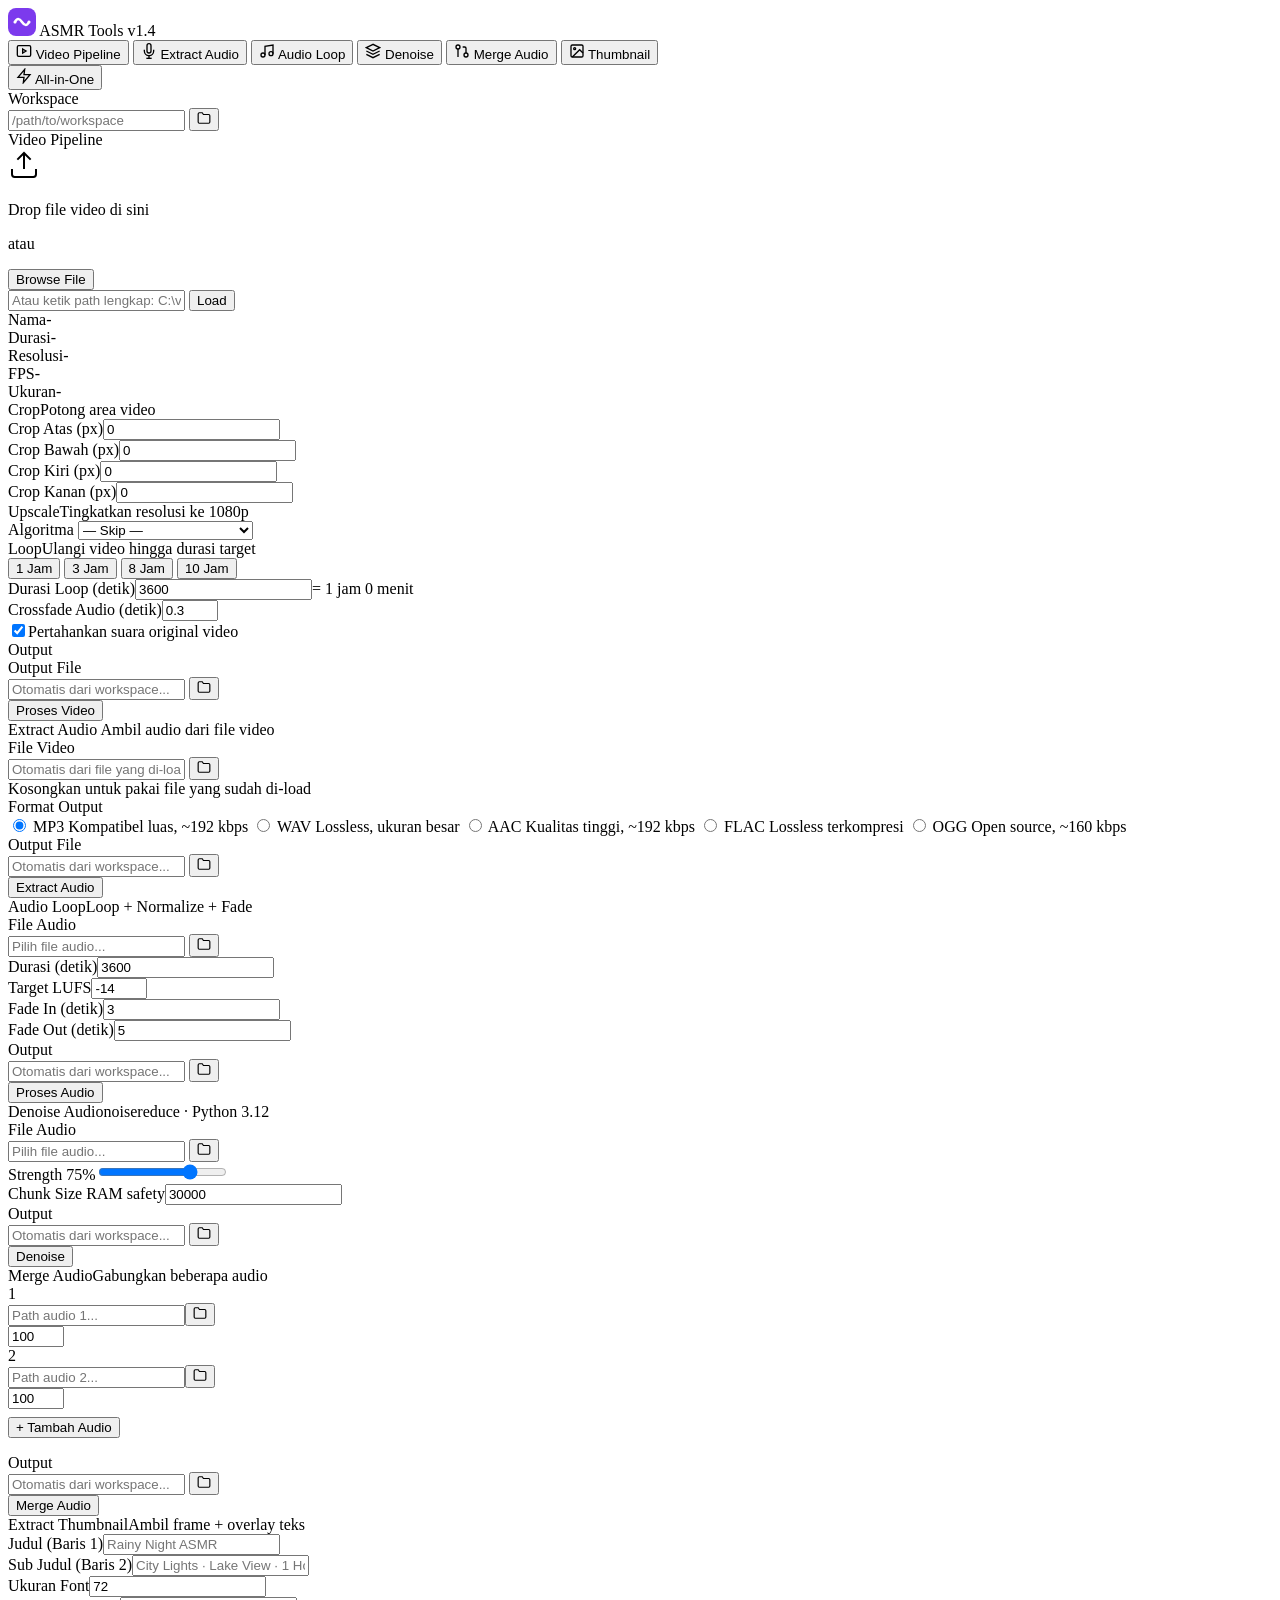
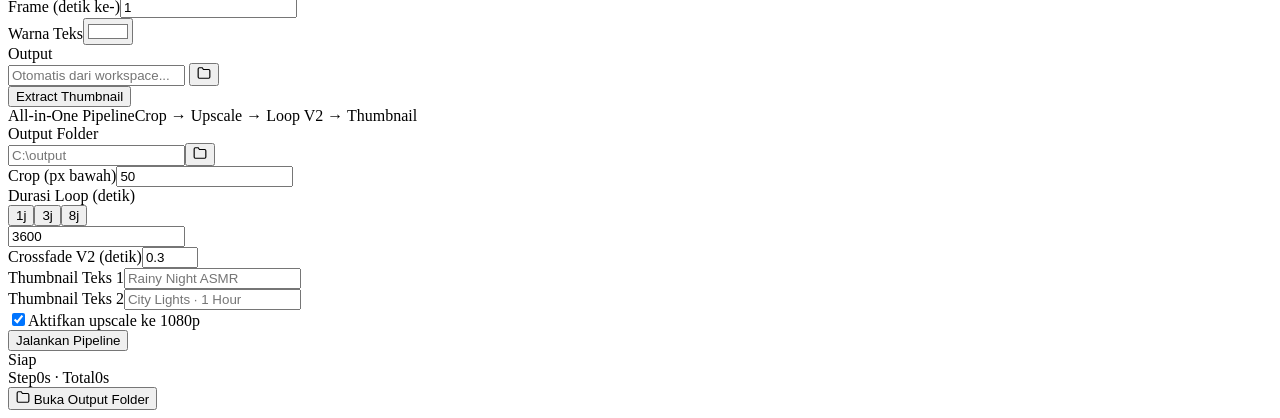
==== commit 5fd2bf82: "feat: add Extract Audio feature — backend API + sidebar nav + UI panel" ====
--- a/index.html
+++ b/index.html
@@ -20,7 +20,7 @@
         <circle cx="21" cy="14" r="1.5" fill="white"/>
       </svg>
       <span class="logo-text">ASMR Tools</span>
-      <span class="version-badge">v1.3</span>
+      <span class="version-badge">v1.4</span>
     </div>
 
     <nav class="sidebar-nav">
@@ -28,6 +28,10 @@
         <svg width="16" height="16" viewBox="0 0 24 24" fill="none" stroke="currentColor" stroke-width="2"><rect x="2" y="4" width="20" height="16" rx="2"/><polygon points="10 9 15 12 10 15"/></svg>
         Video Pipeline
       </button>
+      <button class="nav-item" data-tab="extract-audio" onclick="switchTab('extract-audio')">
+        <svg width="16" height="16" viewBox="0 0 24 24" fill="none" stroke="currentColor" stroke-width="2"><path d="M12 1a3 3 0 0 0-3 3v8a3 3 0 0 0 6 0V4a3 3 0 0 0-3-3z"/><path d="M19 10v2a7 7 0 0 1-14 0v-2"/><line x1="12" y1="19" x2="12" y2="23"/><line x1="8" y1="23" x2="16" y2="23"/></svg>
+        Extract Audio
+      </button>
       <button class="nav-item" data-tab="audio" onclick="switchTab('audio')">
         <svg width="16" height="16" viewBox="0 0 24 24" fill="none" stroke="currentColor" stroke-width="2"><path d="M9 18V5l12-2v13"/><circle cx="6" cy="18" r="3"/><circle cx="18" cy="16" r="3"/></svg>
         Audio Loop
@@ -37,7 +41,7 @@
         Denoise
       </button>
       <button class="nav-item" data-tab="merge" onclick="switchTab('merge')">
-        <svg width="16" height="16" viewBox="0 0 24 24" fill="none" stroke="currentColor" stroke-width="2"><path d="M8 3H5a2 2 0 0 0-2 2v14a2 2 0 0 0 2 2h14a2 2 0 0 0 2-2V8z"/><polyline points="16 3 22 3 22 9"/><line x1="10" y1="14" x2="22" y2="2"/></svg>
+        <svg width="16" height="16" viewBox="0 0 24 24" fill="none" stroke="currentColor" stroke-width="2"><circle cx="18" cy="18" r="3"/><circle cx="6" cy="6" r="3"/><path d="M13 6h3a2 2 0 0 1 2 2v7"/><line x1="6" y1="9" x2="6" y2="21"/></svg>
         Merge Audio
       </button>
       <button class="nav-item" data-tab="thumbnail" onclick="switchTab('thumbnail')">
@@ -66,7 +70,6 @@
 
   <!-- MAIN CONTENT -->
   <div class="main-wrapper">
-    <!-- TOP BAR -->
     <header class="topbar">
       <div class="topbar-title" id="topbar-title">Video Pipeline</div>
       <div class="topbar-actions">
@@ -75,7 +78,7 @@
     </header>
 
     <div class="content-area">
-      <!-- FILE DROP ZONE (always visible) -->
+      <!-- DROP ZONE -->
       <div class="dropzone-card" id="drop-zone">
         <div class="dropzone-inner">
           <div class="drop-icon">
@@ -108,37 +111,17 @@
         <!-- VIDEO PIPELINE -->
         <div id="tab-video" class="tab-panel active">
           <div class="form-card">
-            <div class="card-header">
-              <span class="card-title">Crop</span>
-              <span class="card-desc">Potong area video</span>
-            </div>
-            <div class="form-grid">
-              <div class="field">
-                <label class="field-label">Crop Atas (px)</label>
-                <input type="number" id="crop-top" value="0" min="0" />
-              </div>
-              <div class="field">
-                <label class="field-label">Crop Bawah (px)</label>
-                <input type="number" id="crop-bottom" value="0" min="0" />
-              </div>
-              <div class="field">
-                <label class="field-label">Crop Kiri (px)</label>
-                <input type="number" id="crop-left" value="0" min="0" />
-              </div>
-              <div class="field">
-                <label class="field-label">Crop Kanan (px)</label>
-                <input type="number" id="crop-right" value="0" min="0" />
-              </div>
-            </div>
-          </div>
-
-          <div class="form-card">
-            <div class="card-header">
-              <span class="card-title">Upscale</span>
-              <span class="card-desc">Tingkatkan resolusi ke 1080p</span>
-            </div>
-            <div class="field">
-              <label class="field-label">Algoritma</label>
+            <div class="card-header"><span class="card-title">Crop</span><span class="card-desc">Potong area video</span></div>
+            <div class="form-grid">
+              <div class="field"><label class="field-label">Crop Atas (px)</label><input type="number" id="crop-top" value="0" min="0" /></div>
+              <div class="field"><label class="field-label">Crop Bawah (px)</label><input type="number" id="crop-bottom" value="0" min="0" /></div>
+              <div class="field"><label class="field-label">Crop Kiri (px)</label><input type="number" id="crop-left" value="0" min="0" /></div>
+              <div class="field"><label class="field-label">Crop Kanan (px)</label><input type="number" id="crop-right" value="0" min="0" /></div>
+            </div>
+          </div>
+          <div class="form-card">
+            <div class="card-header"><span class="card-title">Upscale</span><span class="card-desc">Tingkatkan resolusi ke 1080p</span></div>
+            <div class="field"><label class="field-label">Algoritma</label>
               <select id="upscale-algo">
                 <option value="skip">— Skip —</option>
                 <option value="lanczos">Lanczos (Recommended)</option>
@@ -147,12 +130,8 @@
               </select>
             </div>
           </div>
-
-          <div class="form-card">
-            <div class="card-header">
-              <span class="card-title">Loop</span>
-              <span class="card-desc">Ulangi video hingga durasi target</span>
-            </div>
+          <div class="form-card">
+            <div class="card-header"><span class="card-title">Loop</span><span class="card-desc">Ulangi video hingga durasi target</span></div>
             <div class="preset-group">
               <button class="preset-btn" onclick="setDuration(3600)">1 Jam</button>
               <button class="preset-btn" onclick="setDuration(10800)">3 Jam</button>
@@ -160,82 +139,113 @@
               <button class="preset-btn" onclick="setDuration(36000)">10 Jam</button>
             </div>
             <div class="form-grid">
-              <div class="field">
-                <label class="field-label">Durasi Loop (detik)</label>
-                <input type="number" id="loop-duration" value="3600" min="60" />
-                <span class="field-hint" id="duration-label">= 1 jam 0 menit</span>
-              </div>
-              <div class="field">
-                <label class="field-label">Crossfade Audio (detik)</label>
-                <input type="number" id="loop-crossfade" value="0.3" step="0.1" min="0.1" max="2" />
-              </div>
-            </div>
+              <div class="field"><label class="field-label">Durasi Loop (detik)</label><input type="number" id="loop-duration" value="3600" min="60" /><span class="field-hint" id="duration-label">= 1 jam 0 menit</span></div>
+              <div class="field"><label class="field-label">Crossfade Audio (detik)</label><input type="number" id="loop-crossfade" value="0.3" step="0.1" min="0.1" max="2" /></div>
+            </div>
+            <div class="field"><label class="checkbox-label"><input type="checkbox" id="keep-audio" checked /><span>Pertahankan suara original video</span></label></div>
+          </div>
+          <div class="form-card">
+            <div class="card-header"><span class="card-title">Output</span></div>
+            <div class="field"><label class="field-label">Output File</label>
+              <div class="input-group">
+                <input type="text" id="video-output" placeholder="Otomatis dari workspace..." />
+                <button class="btn-icon" onclick="browseOutputFolder('video-output')"><svg width="14" height="14" viewBox="0 0 24 24" fill="none" stroke="currentColor" stroke-width="2"><path d="M22 19a2 2 0 0 1-2 2H4a2 2 0 0 1-2-2V5a2 2 0 0 1 2-2h5l2 3h9a2 2 0 0 1 2 2z"/></svg></button>
+              </div>
+            </div>
+            <button class="btn-process" onclick="runProcess('video')">Proses Video</button>
+          </div>
+        </div>
+
+        <!-- EXTRACT AUDIO -->
+        <div id="tab-extract-audio" class="tab-panel">
+          <div class="form-card">
+            <div class="card-header">
+              <span class="card-title">Extract Audio</span>
+              <span class="card-desc">Ambil audio dari file video</span>
+            </div>
+
             <div class="field">
-              <label class="checkbox-label">
-                <input type="checkbox" id="keep-audio" checked />
-                <span>Pertahankan suara original video</span>
-              </label>
-            </div>
-          </div>
-
-          <div class="form-card">
-            <div class="card-header">
-              <span class="card-title">Output</span>
-            </div>
+              <label class="field-label">File Video</label>
+              <div class="input-group">
+                <input type="text" id="extract-input" placeholder="Otomatis dari file yang di-load..." />
+                <button class="btn-icon" onclick="browseOutputFolder('extract-input')"><svg width="14" height="14" viewBox="0 0 24 24" fill="none" stroke="currentColor" stroke-width="2"><path d="M22 19a2 2 0 0 1-2 2H4a2 2 0 0 1-2-2V5a2 2 0 0 1 2-2h5l2 3h9a2 2 0 0 1 2 2z"/></svg></button>
+              </div>
+              <span class="field-hint">Kosongkan untuk pakai file yang sudah di-load</span>
+            </div>
+
+            <div class="field">
+              <label class="field-label">Format Output</label>
+              <div class="format-grid">
+                <label class="format-option">
+                  <input type="radio" name="extract-fmt" value="mp3" checked />
+                  <span class="format-label">
+                    <span class="format-name">MP3</span>
+                    <span class="format-desc">Kompatibel luas, ~192 kbps</span>
+                  </span>
+                </label>
+                <label class="format-option">
+                  <input type="radio" name="extract-fmt" value="wav" />
+                  <span class="format-label">
+                    <span class="format-name">WAV</span>
+                    <span class="format-desc">Lossless, ukuran besar</span>
+                  </span>
+                </label>
+                <label class="format-option">
+                  <input type="radio" name="extract-fmt" value="aac" />
+                  <span class="format-label">
+                    <span class="format-name">AAC</span>
+                    <span class="format-desc">Kualitas tinggi, ~192 kbps</span>
+                  </span>
+                </label>
+                <label class="format-option">
+                  <input type="radio" name="extract-fmt" value="flac" />
+                  <span class="format-label">
+                    <span class="format-name">FLAC</span>
+                    <span class="format-desc">Lossless terkompresi</span>
+                  </span>
+                </label>
+                <label class="format-option">
+                  <input type="radio" name="extract-fmt" value="ogg" />
+                  <span class="format-label">
+                    <span class="format-name">OGG</span>
+                    <span class="format-desc">Open source, ~160 kbps</span>
+                  </span>
+                </label>
+              </div>
+            </div>
+
             <div class="field">
               <label class="field-label">Output File</label>
               <div class="input-group">
-                <input type="text" id="video-output" placeholder="Otomatis dari workspace..." />
-                <button class="btn-icon" onclick="browseOutputFolder('video-output')" title="Browse">
-                  <svg width="14" height="14" viewBox="0 0 24 24" fill="none" stroke="currentColor" stroke-width="2"><path d="M22 19a2 2 0 0 1-2 2H4a2 2 0 0 1-2-2V5a2 2 0 0 1 2-2h5l2 3h9a2 2 0 0 1 2 2z"/></svg>
-                </button>
-              </div>
-            </div>
-            <button class="btn-process" onclick="runProcess('video')">Proses Video</button>
+                <input type="text" id="extract-output" placeholder="Otomatis dari workspace..." />
+                <button class="btn-icon" onclick="browseOutputFolder('extract-output')"><svg width="14" height="14" viewBox="0 0 24 24" fill="none" stroke="currentColor" stroke-width="2"><path d="M22 19a2 2 0 0 1-2 2H4a2 2 0 0 1-2-2V5a2 2 0 0 1 2-2h5l2 3h9a2 2 0 0 1 2 2z"/></svg></button>
+              </div>
+            </div>
+
+            <button class="btn-process" onclick="runExtractAudio()">Extract Audio</button>
           </div>
         </div>
 
         <!-- AUDIO LOOP -->
         <div id="tab-audio" class="tab-panel">
           <div class="form-card">
-            <div class="card-header">
-              <span class="card-title">Audio Loop</span>
-              <span class="card-desc">Loop + Normalize + Fade</span>
-            </div>
-            <div class="field">
-              <label class="field-label">File Audio</label>
+            <div class="card-header"><span class="card-title">Audio Loop</span><span class="card-desc">Loop + Normalize + Fade</span></div>
+            <div class="field"><label class="field-label">File Audio</label>
               <div class="input-group">
                 <input type="text" id="audio-file" placeholder="Pilih file audio..." />
-                <button class="btn-icon" onclick="browseOutputFolder('audio-file')">
-                  <svg width="14" height="14" viewBox="0 0 24 24" fill="none" stroke="currentColor" stroke-width="2"><path d="M22 19a2 2 0 0 1-2 2H4a2 2 0 0 1-2-2V5a2 2 0 0 1 2-2h5l2 3h9a2 2 0 0 1 2 2z"/></svg>
-                </button>
-              </div>
-            </div>
-            <div class="form-grid">
-              <div class="field">
-                <label class="field-label">Durasi (detik)</label>
-                <input type="number" id="audio-loop-duration" value="3600" />
-              </div>
-              <div class="field">
-                <label class="field-label">Target LUFS</label>
-                <input type="number" id="audio-lufs" value="-14" min="-30" max="0" />
-              </div>
-              <div class="field">
-                <label class="field-label">Fade In (detik)</label>
-                <input type="number" id="audio-fade-in" value="3" min="0" />
-              </div>
-              <div class="field">
-                <label class="field-label">Fade Out (detik)</label>
-                <input type="number" id="audio-fade-out" value="5" min="0" />
-              </div>
-            </div>
-            <div class="field">
-              <label class="field-label">Output</label>
+                <button class="btn-icon" onclick="browseOutputFolder('audio-file')"><svg width="14" height="14" viewBox="0 0 24 24" fill="none" stroke="currentColor" stroke-width="2"><path d="M22 19a2 2 0 0 1-2 2H4a2 2 0 0 1-2-2V5a2 2 0 0 1 2-2h5l2 3h9a2 2 0 0 1 2 2z"/></svg></button>
+              </div>
+            </div>
+            <div class="form-grid">
+              <div class="field"><label class="field-label">Durasi (detik)</label><input type="number" id="audio-loop-duration" value="3600" /></div>
+              <div class="field"><label class="field-label">Target LUFS</label><input type="number" id="audio-lufs" value="-14" min="-30" max="0" /></div>
+              <div class="field"><label class="field-label">Fade In (detik)</label><input type="number" id="audio-fade-in" value="3" min="0" /></div>
+              <div class="field"><label class="field-label">Fade Out (detik)</label><input type="number" id="audio-fade-out" value="5" min="0" /></div>
+            </div>
+            <div class="field"><label class="field-label">Output</label>
               <div class="input-group">
                 <input type="text" id="audio-output" placeholder="Otomatis dari workspace..." />
-                <button class="btn-icon" onclick="browseOutputFolder('audio-output')">
-                  <svg width="14" height="14" viewBox="0 0 24 24" fill="none" stroke="currentColor" stroke-width="2"><path d="M22 19a2 2 0 0 1-2 2H4a2 2 0 0 1-2-2V5a2 2 0 0 1 2-2h5l2 3h9a2 2 0 0 1 2 2z"/></svg>
-                </button>
+                <button class="btn-icon" onclick="browseOutputFolder('audio-output')"><svg width="14" height="14" viewBox="0 0 24 24" fill="none" stroke="currentColor" stroke-width="2"><path d="M22 19a2 2 0 0 1-2 2H4a2 2 0 0 1-2-2V5a2 2 0 0 1 2-2h5l2 3h9a2 2 0 0 1 2 2z"/></svg></button>
               </div>
             </div>
             <button class="btn-process" onclick="runProcess('audio-loop')">Proses Audio</button>
@@ -245,36 +255,21 @@
         <!-- DENOISE -->
         <div id="tab-denoise" class="tab-panel">
           <div class="form-card">
-            <div class="card-header">
-              <span class="card-title">Denoise Audio</span>
-              <span class="card-desc">noisereduce · Python 3.12</span>
-            </div>
-            <div class="field">
-              <label class="field-label">File Audio</label>
+            <div class="card-header"><span class="card-title">Denoise Audio</span><span class="card-desc">noisereduce · Python 3.12</span></div>
+            <div class="field"><label class="field-label">File Audio</label>
               <div class="input-group">
                 <input type="text" id="denoise-file" placeholder="Pilih file audio..." />
-                <button class="btn-icon" onclick="browseOutputFolder('denoise-file')">
-                  <svg width="14" height="14" viewBox="0 0 24 24" fill="none" stroke="currentColor" stroke-width="2"><path d="M22 19a2 2 0 0 1-2 2H4a2 2 0 0 1-2-2V5a2 2 0 0 1 2-2h5l2 3h9a2 2 0 0 1 2 2z"/></svg>
-                </button>
-              </div>
-            </div>
-            <div class="form-grid">
-              <div class="field">
-                <label class="field-label">Strength <span id="denoise-strength-val" class="field-badge">75%</span></label>
-                <input type="range" id="denoise-strength" value="75" min="0" max="100" oninput="document.getElementById('denoise-strength-val').textContent=this.value+'%'" />
-              </div>
-              <div class="field">
-                <label class="field-label">Chunk Size <span class="field-badge">RAM safety</span></label>
-                <input type="number" id="denoise-chunk" value="30000" />
-              </div>
-            </div>
-            <div class="field">
-              <label class="field-label">Output</label>
+                <button class="btn-icon" onclick="browseOutputFolder('denoise-file')"><svg width="14" height="14" viewBox="0 0 24 24" fill="none" stroke="currentColor" stroke-width="2"><path d="M22 19a2 2 0 0 1-2 2H4a2 2 0 0 1-2-2V5a2 2 0 0 1 2-2h5l2 3h9a2 2 0 0 1 2 2z"/></svg></button>
+              </div>
+            </div>
+            <div class="form-grid">
+              <div class="field"><label class="field-label">Strength <span id="denoise-strength-val" class="field-badge">75%</span></label><input type="range" id="denoise-strength" value="75" min="0" max="100" oninput="document.getElementById('denoise-strength-val').textContent=this.value+'%'" /></div>
+              <div class="field"><label class="field-label">Chunk Size <span class="field-badge">RAM safety</span></label><input type="number" id="denoise-chunk" value="30000" /></div>
+            </div>
+            <div class="field"><label class="field-label">Output</label>
               <div class="input-group">
                 <input type="text" id="denoise-output" placeholder="Otomatis dari workspace..." />
-                <button class="btn-icon" onclick="browseOutputFolder('denoise-output')">
-                  <svg width="14" height="14" viewBox="0 0 24 24" fill="none" stroke="currentColor" stroke-width="2"><path d="M22 19a2 2 0 0 1-2 2H4a2 2 0 0 1-2-2V5a2 2 0 0 1 2-2h5l2 3h9a2 2 0 0 1 2 2z"/></svg>
-                </button>
+                <button class="btn-icon" onclick="browseOutputFolder('denoise-output')"><svg width="14" height="14" viewBox="0 0 24 24" fill="none" stroke="currentColor" stroke-width="2"><path d="M22 19a2 2 0 0 1-2 2H4a2 2 0 0 1-2-2V5a2 2 0 0 1 2-2h5l2 3h9a2 2 0 0 1 2 2z"/></svg></button>
               </div>
             </div>
             <button class="btn-process" onclick="runProcess('denoise')">Denoise</button>
@@ -284,40 +279,16 @@
         <!-- MERGE -->
         <div id="tab-merge" class="tab-panel">
           <div class="form-card">
-            <div class="card-header">
-              <span class="card-title">Merge Audio</span>
-              <span class="card-desc">Gabungkan beberapa audio</span>
-            </div>
+            <div class="card-header"><span class="card-title">Merge Audio</span><span class="card-desc">Gabungkan beberapa audio</span></div>
             <div id="merge-audio-list">
-              <div class="merge-item">
-                <span class="merge-num">1</span>
-                <div class="input-group" style="flex:1">
-                  <input type="text" placeholder="Path audio 1..." class="merge-path" />
-                  <button class="btn-icon">
-                    <svg width="14" height="14" viewBox="0 0 24 24" fill="none" stroke="currentColor" stroke-width="2"><path d="M22 19a2 2 0 0 1-2 2H4a2 2 0 0 1-2-2V5a2 2 0 0 1 2-2h5l2 3h9a2 2 0 0 1 2 2z"/></svg>
-                  </button>
-                </div>
-                <input type="number" value="100" min="0" max="200" class="merge-vol" title="Volume %" />
-              </div>
-              <div class="merge-item">
-                <span class="merge-num">2</span>
-                <div class="input-group" style="flex:1">
-                  <input type="text" placeholder="Path audio 2..." class="merge-path" />
-                  <button class="btn-icon">
-                    <svg width="14" height="14" viewBox="0 0 24 24" fill="none" stroke="currentColor" stroke-width="2"><path d="M22 19a2 2 0 0 1-2 2H4a2 2 0 0 1-2-2V5a2 2 0 0 1 2-2h5l2 3h9a2 2 0 0 1 2 2z"/></svg>
-                  </button>
-                </div>
-                <input type="number" value="100" min="0" max="200" class="merge-vol" title="Volume %" />
-              </div>
+              <div class="merge-item"><span class="merge-num">1</span><div class="input-group" style="flex:1"><input type="text" placeholder="Path audio 1..." class="merge-path" /><button class="btn-icon"><svg width="14" height="14" viewBox="0 0 24 24" fill="none" stroke="currentColor" stroke-width="2"><path d="M22 19a2 2 0 0 1-2 2H4a2 2 0 0 1-2-2V5a2 2 0 0 1 2-2h5l2 3h9a2 2 0 0 1 2 2z"/></svg></button></div><input type="number" value="100" min="0" max="200" class="merge-vol" title="Volume %" /></div>
+              <div class="merge-item"><span class="merge-num">2</span><div class="input-group" style="flex:1"><input type="text" placeholder="Path audio 2..." class="merge-path" /><button class="btn-icon"><svg width="14" height="14" viewBox="0 0 24 24" fill="none" stroke="currentColor" stroke-width="2"><path d="M22 19a2 2 0 0 1-2 2H4a2 2 0 0 1-2-2V5a2 2 0 0 1 2-2h5l2 3h9a2 2 0 0 1 2 2z"/></svg></button></div><input type="number" value="100" min="0" max="200" class="merge-vol" title="Volume %" /></div>
             </div>
             <button class="btn-secondary" onclick="addMergeItem()" style="margin-top:8px">+ Tambah Audio</button>
-            <div class="field" style="margin-top:16px">
-              <label class="field-label">Output</label>
+            <div class="field" style="margin-top:16px"><label class="field-label">Output</label>
               <div class="input-group">
                 <input type="text" id="merge-output" placeholder="Otomatis dari workspace..." />
-                <button class="btn-icon" onclick="browseOutputFolder('merge-output')">
-                  <svg width="14" height="14" viewBox="0 0 24 24" fill="none" stroke="currentColor" stroke-width="2"><path d="M22 19a2 2 0 0 1-2 2H4a2 2 0 0 1-2-2V5a2 2 0 0 1 2-2h5l2 3h9a2 2 0 0 1 2 2z"/></svg>
-                </button>
+                <button class="btn-icon" onclick="browseOutputFolder('merge-output')"><svg width="14" height="14" viewBox="0 0 24 24" fill="none" stroke="currentColor" stroke-width="2"><path d="M22 19a2 2 0 0 1-2 2H4a2 2 0 0 1-2-2V5a2 2 0 0 1 2-2h5l2 3h9a2 2 0 0 1 2 2z"/></svg></button>
               </div>
             </div>
             <button class="btn-process" onclick="runProcess('merge')">Merge Audio</button>
@@ -327,39 +298,18 @@
         <!-- THUMBNAIL -->
         <div id="tab-thumbnail" class="tab-panel">
           <div class="form-card">
-            <div class="card-header">
-              <span class="card-title">Extract Thumbnail</span>
-              <span class="card-desc">Ambil frame + overlay teks</span>
-            </div>
-            <div class="form-grid">
-              <div class="field">
-                <label class="field-label">Judul (Baris 1)</label>
-                <input type="text" id="thumb-text1" placeholder="Rainy Night ASMR" />
-              </div>
-              <div class="field">
-                <label class="field-label">Sub Judul (Baris 2)</label>
-                <input type="text" id="thumb-text2" placeholder="City Lights · Lake View · 1 Hour" />
-              </div>
-              <div class="field">
-                <label class="field-label">Ukuran Font</label>
-                <input type="number" id="thumb-size1" value="72" />
-              </div>
-              <div class="field">
-                <label class="field-label">Frame (detik ke-)</label>
-                <input type="number" id="thumb-frame" value="1" min="0" />
-              </div>
-            </div>
-            <div class="field">
-              <label class="field-label">Warna Teks</label>
-              <input type="color" id="thumb-color" value="#ffffff" />
-            </div>
-            <div class="field">
-              <label class="field-label">Output</label>
+            <div class="card-header"><span class="card-title">Extract Thumbnail</span><span class="card-desc">Ambil frame + overlay teks</span></div>
+            <div class="form-grid">
+              <div class="field"><label class="field-label">Judul (Baris 1)</label><input type="text" id="thumb-text1" placeholder="Rainy Night ASMR" /></div>
+              <div class="field"><label class="field-label">Sub Judul (Baris 2)</label><input type="text" id="thumb-text2" placeholder="City Lights · Lake View · 1 Hour" /></div>
+              <div class="field"><label class="field-label">Ukuran Font</label><input type="number" id="thumb-size1" value="72" /></div>
+              <div class="field"><label class="field-label">Frame (detik ke-)</label><input type="number" id="thumb-frame" value="1" min="0" /></div>
+            </div>
+            <div class="field"><label class="field-label">Warna Teks</label><input type="color" id="thumb-color" value="#ffffff" /></div>
+            <div class="field"><label class="field-label">Output</label>
               <div class="input-group">
                 <input type="text" id="thumb-output" placeholder="Otomatis dari workspace..." />
-                <button class="btn-icon" onclick="browseOutputFolder('thumb-output')">
-                  <svg width="14" height="14" viewBox="0 0 24 24" fill="none" stroke="currentColor" stroke-width="2"><path d="M22 19a2 2 0 0 1-2 2H4a2 2 0 0 1-2-2V5a2 2 0 0 1 2-2h5l2 3h9a2 2 0 0 1 2 2z"/></svg>
-                </button>
+                <button class="btn-icon" onclick="browseOutputFolder('thumb-output')"><svg width="14" height="14" viewBox="0 0 24 24" fill="none" stroke="currentColor" stroke-width="2"><path d="M22 19a2 2 0 0 1-2 2H4a2 2 0 0 1-2-2V5a2 2 0 0 1 2-2h5l2 3h9a2 2 0 0 1 2 2z"/></svg></button>
               </div>
             </div>
             <button class="btn-process" onclick="runProcess('thumbnail')">Extract Thumbnail</button>
@@ -369,52 +319,16 @@
         <!-- ALL IN ONE -->
         <div id="tab-all" class="tab-panel">
           <div class="form-card">
-            <div class="card-header">
-              <span class="card-title">All-in-One Pipeline</span>
-              <span class="card-desc">Crop → Upscale → Loop V2 → Thumbnail</span>
-            </div>
-            <div class="form-grid">
-              <div class="field">
-                <label class="field-label">Output Folder</label>
-                <div class="input-group">
-                  <input type="text" id="all-output-dir" placeholder="C:\output" />
-                  <button class="btn-icon" onclick="browseOutputFolder('all-output-dir')">
-                    <svg width="14" height="14" viewBox="0 0 24 24" fill="none" stroke="currentColor" stroke-width="2"><path d="M22 19a2 2 0 0 1-2 2H4a2 2 0 0 1-2-2V5a2 2 0 0 1 2-2h5l2 3h9a2 2 0 0 1 2 2z"/></svg>
-                  </button>
-                </div>
-              </div>
-              <div class="field">
-                <label class="field-label">Crop (px bawah)</label>
-                <input type="number" id="all-crop-px" value="50" />
-              </div>
-              <div class="field">
-                <label class="field-label">Durasi Loop (detik)</label>
-                <div class="preset-group">
-                  <button class="preset-btn" onclick="document.getElementById('all-duration').value=3600">1j</button>
-                  <button class="preset-btn" onclick="document.getElementById('all-duration').value=10800">3j</button>
-                  <button class="preset-btn" onclick="document.getElementById('all-duration').value=28800">8j</button>
-                </div>
-                <input type="number" id="all-duration" value="3600" />
-              </div>
-              <div class="field">
-                <label class="field-label">Crossfade V2 (detik)</label>
-                <input type="number" id="all-crossfade" value="0.3" step="0.1" min="0.1" max="2" />
-              </div>
-              <div class="field">
-                <label class="field-label">Thumbnail Teks 1</label>
-                <input type="text" id="all-thumb1" placeholder="Rainy Night ASMR" />
-              </div>
-              <div class="field">
-                <label class="field-label">Thumbnail Teks 2</label>
-                <input type="text" id="all-thumb2" placeholder="City Lights · 1 Hour" />
-              </div>
-            </div>
-            <div class="field">
-              <label class="checkbox-label">
-                <input type="checkbox" id="all-upscale" checked />
-                <span>Aktifkan upscale ke 1080p</span>
-              </label>
-            </div>
+            <div class="card-header"><span class="card-title">All-in-One Pipeline</span><span class="card-desc">Crop → Upscale → Loop V2 → Thumbnail</span></div>
+            <div class="form-grid">
+              <div class="field"><label class="field-label">Output Folder</label><div class="input-group"><input type="text" id="all-output-dir" placeholder="C:\output" /><button class="btn-icon" onclick="browseOutputFolder('all-output-dir')"><svg width="14" height="14" viewBox="0 0 24 24" fill="none" stroke="currentColor" stroke-width="2"><path d="M22 19a2 2 0 0 1-2 2H4a2 2 0 0 1-2-2V5a2 2 0 0 1 2-2h5l2 3h9a2 2 0 0 1 2 2z"/></svg></button></div></div>
+              <div class="field"><label class="field-label">Crop (px bawah)</label><input type="number" id="all-crop-px" value="50" /></div>
+              <div class="field"><label class="field-label">Durasi Loop (detik)</label><div class="preset-group"><button class="preset-btn" onclick="document.getElementById('all-duration').value=3600">1j</button><button class="preset-btn" onclick="document.getElementById('all-duration').value=10800">3j</button><button class="preset-btn" onclick="document.getElementById('all-duration').value=28800">8j</button></div><input type="number" id="all-duration" value="3600" /></div>
+              <div class="field"><label class="field-label">Crossfade V2 (detik)</label><input type="number" id="all-crossfade" value="0.3" step="0.1" min="0.1" max="2" /></div>
+              <div class="field"><label class="field-label">Thumbnail Teks 1</label><input type="text" id="all-thumb1" placeholder="Rainy Night ASMR" /></div>
+              <div class="field"><label class="field-label">Thumbnail Teks 2</label><input type="text" id="all-thumb2" placeholder="City Lights · 1 Hour" /></div>
+            </div>
+            <div class="field"><label class="checkbox-label"><input type="checkbox" id="all-upscale" checked /><span>Aktifkan upscale ke 1080p</span></label></div>
             <button class="btn-process btn-process--accent" onclick="runProcessAll()">Jalankan Pipeline</button>
           </div>
         </div>
@@ -426,16 +340,12 @@
         <div class="progress-header">
           <span id="progress-info" class="progress-status">Siap</span>
           <div id="timer-box" class="timer-inline hidden">
-            <span class="timer-label">Step</span>
-            <span id="timer-step" class="timer-val">0s</span>
+            <span class="timer-label">Step</span><span id="timer-step" class="timer-val">0s</span>
             <span class="timer-sep">·</span>
-            <span class="timer-label">Total</span>
-            <span id="timer-total" class="timer-val">0s</span>
-          </div>
-        </div>
-        <div class="progress-bar-wrap">
-          <div id="progress-bar" class="progress-bar"></div>
-        </div>
+            <span class="timer-label">Total</span><span id="timer-total" class="timer-val">0s</span>
+          </div>
+        </div>
+        <div class="progress-bar-wrap"><div id="progress-bar" class="progress-bar"></div></div>
         <div id="log-box"></div>
         <button id="btn-open-folder" class="btn-secondary hidden" onclick="openFolder()">
           <svg width="14" height="14" viewBox="0 0 24 24" fill="none" stroke="currentColor" stroke-width="2"><path d="M22 19a2 2 0 0 1-2 2H4a2 2 0 0 1-2-2V5a2 2 0 0 1 2-2h5l2 3h9a2 2 0 0 1 2 2z"/></svg>
@@ -455,9 +365,14 @@
       if (panel) panel.classList.add('active');
       const btn = document.querySelector('[data-tab="' + name + '"]');
       if (btn) btn.classList.add('active');
-      const titles = {video:'Video Pipeline',audio:'Audio Loop',denoise:'Denoise Audio',merge:'Merge Audio',thumbnail:'Thumbnail',all:'All-in-One Pipeline'};
+      const titles = {
+        video:'Video Pipeline', 'extract-audio':'Extract Audio',
+        audio:'Audio Loop', denoise:'Denoise Audio',
+        merge:'Merge Audio', thumbnail:'Thumbnail', all:'All-in-One Pipeline'
+      };
       document.getElementById('topbar-title').textContent = titles[name] || name;
     }
+
     function addMergeItem() {
       const list = document.getElementById('merge-audio-list');
       const n = list.children.length + 1;
@@ -466,6 +381,48 @@
       div.innerHTML = `<span class="merge-num">${n}</span><div class="input-group" style="flex:1"><input type="text" placeholder="Path audio ${n}..." class="merge-path" /><button class="btn-icon"><svg width="14" height="14" viewBox="0 0 24 24" fill="none" stroke="currentColor" stroke-width="2"><path d="M22 19a2 2 0 0 1-2 2H4a2 2 0 0 1-2-2V5a2 2 0 0 1 2-2h5l2 3h9a2 2 0 0 1 2 2z"/></svg></button></div><input type="number" value="100" min="0" max="200" class="merge-vol" title="Volume %" />`;
       list.appendChild(div);
     }
+
+    async function runExtractAudio() {
+      const inputPath = document.getElementById('extract-input').value.trim()
+                     || document.getElementById('file-path').value.trim();
+      if (!inputPath) { alert('Pilih atau load file video terlebih dahulu!'); return; }
+      const fmt = document.querySelector('input[name="extract-fmt"]:checked')?.value || 'mp3';
+      const outputPath = document.getElementById('extract-output').value.trim();
+      const workspace = document.getElementById('workspace-dir').value.trim();
+
+      const logBox = document.getElementById('log-box');
+      const progressBar = document.getElementById('progress-bar');
+      const progressInfo = document.getElementById('progress-info');
+      logBox.textContent = '';
+      progressBar.style.width = '10%';
+      progressInfo.textContent = 'Extracting audio...';
+      document.getElementById('btn-open-folder').classList.add('hidden');
+
+      try {
+        const res = await fetch('/api/extract-audio', {
+          method: 'POST',
+          headers: {'Content-Type':'application/json'},
+          body: JSON.stringify({ input_path: inputPath, output_path: outputPath, format: fmt, workspace })
+        });
+        const reader = res.body.getReader();
+        const decoder = new TextDecoder();
+        while (true) {
+          const { done, value } = await reader.read();
+          if (done) break;
+          const text = decoder.decode(value);
+          logBox.textContent += text;
+          logBox.scrollTop = logBox.scrollHeight;
+          if (text.includes('[DONE]')) {
+            progressBar.style.width = '100%';
+            progressInfo.textContent = 'Selesai!';
+            document.getElementById('btn-open-folder').classList.remove('hidden');
+          }
+        }
+      } catch(e) {
+        logBox.textContent += '[ERROR] ' + e.message;
+        progressInfo.textContent = 'Error';
+      }
+    }
   </script>
 </body>
 </html>
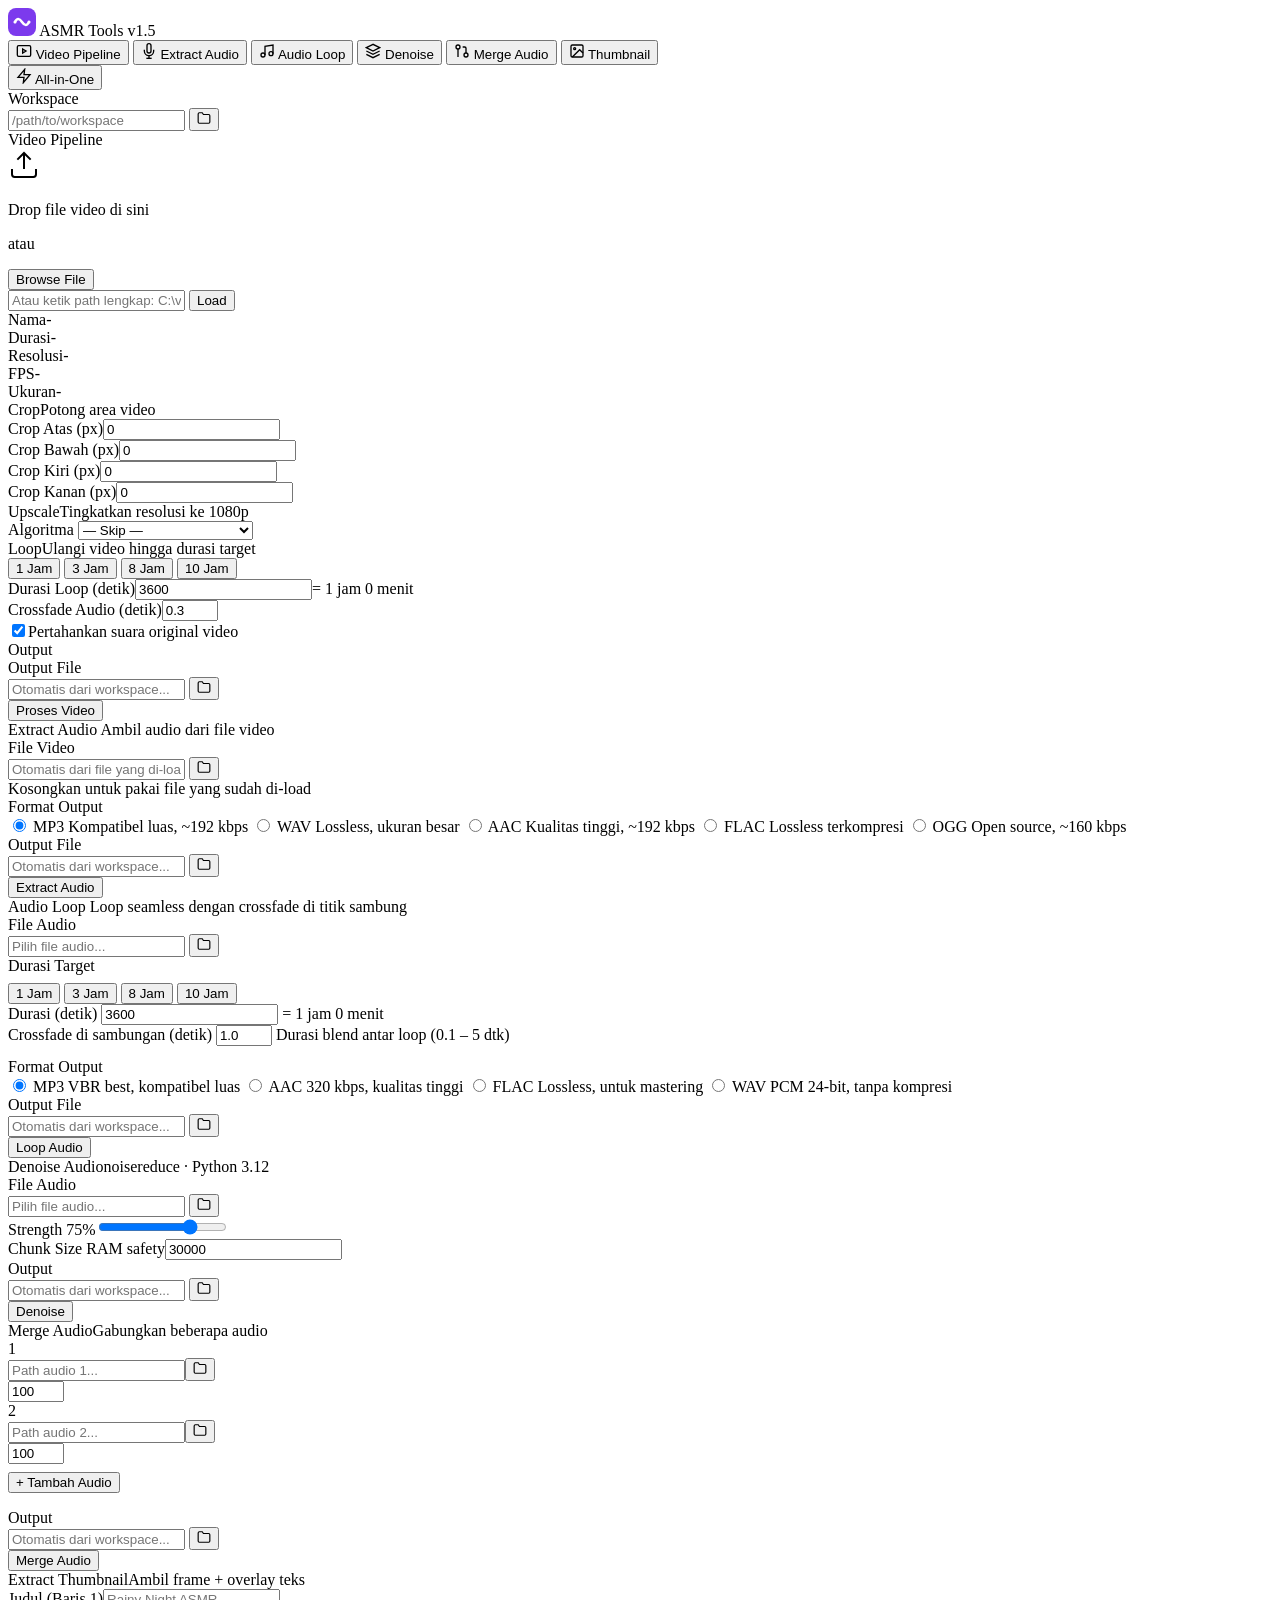
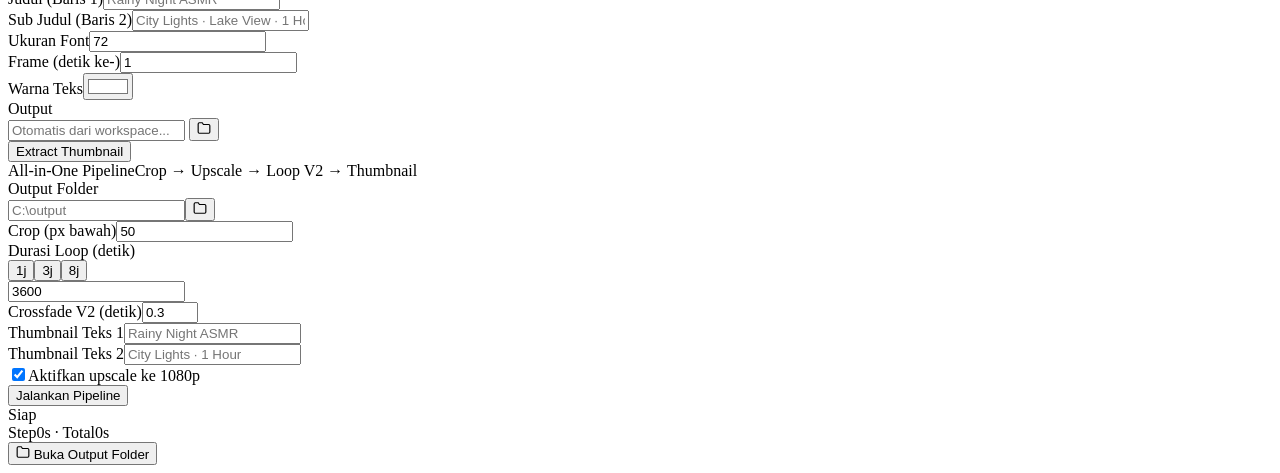
==== commit 3f80d753: "feat(ui): update tab Audio Loop — hapus LUFS & fade, tambah format selector + xfade" ====
--- a/index.html
+++ b/index.html
@@ -20,7 +20,7 @@
         <circle cx="21" cy="14" r="1.5" fill="white"/>
       </svg>
       <span class="logo-text">ASMR Tools</span>
-      <span class="version-badge">v1.4</span>
+      <span class="version-badge">v1.5</span>
     </div>
 
     <nav class="sidebar-nav">
@@ -168,7 +168,9 @@
               <label class="field-label">File Video</label>
               <div class="input-group">
                 <input type="text" id="extract-input" placeholder="Otomatis dari file yang di-load..." />
-                <button class="btn-icon" onclick="browseOutputFolder('extract-input')"><svg width="14" height="14" viewBox="0 0 24 24" fill="none" stroke="currentColor" stroke-width="2"><path d="M22 19a2 2 0 0 1-2 2H4a2 2 0 0 1-2-2V5a2 2 0 0 1 2-2h5l2 3h9a2 2 0 0 1 2 2z"/></svg></button>
+                <button class="btn-icon" onclick="browseExtractInput()" title="Browse file video">
+                  <svg width="14" height="14" viewBox="0 0 24 24" fill="none" stroke="currentColor" stroke-width="2"><path d="M22 19a2 2 0 0 1-2 2H4a2 2 0 0 1-2-2V5a2 2 0 0 1 2-2h5l2 3h9a2 2 0 0 1 2 2z"/></svg>
+                </button>
               </div>
               <span class="field-hint">Kosongkan untuk pakai file yang sudah di-load</span>
             </div>
@@ -229,26 +231,92 @@
         <!-- AUDIO LOOP -->
         <div id="tab-audio" class="tab-panel">
           <div class="form-card">
-            <div class="card-header"><span class="card-title">Audio Loop</span><span class="card-desc">Loop + Normalize + Fade</span></div>
-            <div class="field"><label class="field-label">File Audio</label>
+            <div class="card-header">
+              <span class="card-title">Audio Loop</span>
+              <span class="card-desc">Loop seamless dengan crossfade di titik sambung</span>
+            </div>
+
+            <!-- File Input -->
+            <div class="field">
+              <label class="field-label">File Audio</label>
               <div class="input-group">
                 <input type="text" id="audio-file" placeholder="Pilih file audio..." />
-                <button class="btn-icon" onclick="browseOutputFolder('audio-file')"><svg width="14" height="14" viewBox="0 0 24 24" fill="none" stroke="currentColor" stroke-width="2"><path d="M22 19a2 2 0 0 1-2 2H4a2 2 0 0 1-2-2V5a2 2 0 0 1 2-2h5l2 3h9a2 2 0 0 1 2 2z"/></svg></button>
-              </div>
-            </div>
-            <div class="form-grid">
-              <div class="field"><label class="field-label">Durasi (detik)</label><input type="number" id="audio-loop-duration" value="3600" /></div>
-              <div class="field"><label class="field-label">Target LUFS</label><input type="number" id="audio-lufs" value="-14" min="-30" max="0" /></div>
-              <div class="field"><label class="field-label">Fade In (detik)</label><input type="number" id="audio-fade-in" value="3" min="0" /></div>
-              <div class="field"><label class="field-label">Fade Out (detik)</label><input type="number" id="audio-fade-out" value="5" min="0" /></div>
-            </div>
-            <div class="field"><label class="field-label">Output</label>
+                <button class="btn-icon" onclick="browseOutputFolder('audio-file')" title="Browse">
+                  <svg width="14" height="14" viewBox="0 0 24 24" fill="none" stroke="currentColor" stroke-width="2"><path d="M22 19a2 2 0 0 1-2 2H4a2 2 0 0 1-2-2V5a2 2 0 0 1 2-2h5l2 3h9a2 2 0 0 1 2 2z"/></svg>
+                </button>
+              </div>
+            </div>
+
+            <!-- Durasi -->
+            <div class="form-card" style="background:var(--color-surface-offset);border:none;margin-top:0">
+              <div class="card-header" style="padding-bottom:8px"><span class="card-title" style="font-size:var(--text-sm)">Durasi Target</span></div>
+              <div class="preset-group">
+                <button class="preset-btn" onclick="document.getElementById('audio-loop-duration').value=3600;updateAudioDurationLabel()">1 Jam</button>
+                <button class="preset-btn" onclick="document.getElementById('audio-loop-duration').value=10800;updateAudioDurationLabel()">3 Jam</button>
+                <button class="preset-btn" onclick="document.getElementById('audio-loop-duration').value=28800;updateAudioDurationLabel()">8 Jam</button>
+                <button class="preset-btn" onclick="document.getElementById('audio-loop-duration').value=36000;updateAudioDurationLabel()">10 Jam</button>
+              </div>
+              <div class="form-grid">
+                <div class="field">
+                  <label class="field-label">Durasi (detik)</label>
+                  <input type="number" id="audio-loop-duration" value="3600" min="60" oninput="updateAudioDurationLabel()" />
+                  <span class="field-hint" id="audio-duration-label">= 1 jam 0 menit</span>
+                </div>
+                <div class="field">
+                  <label class="field-label">Crossfade di sambungan (detik)</label>
+                  <input type="number" id="audio-xfade" value="1.0" step="0.1" min="0.1" max="5" />
+                  <span class="field-hint">Durasi blend antar loop (0.1 – 5 dtk)</span>
+                </div>
+              </div>
+            </div>
+
+            <!-- Format Output -->
+            <div class="field" style="margin-top:12px">
+              <label class="field-label">Format Output</label>
+              <div class="format-grid">
+                <label class="format-option">
+                  <input type="radio" name="audio-loop-fmt" value="mp3" checked onchange="updateAudioOutputExt()" />
+                  <span class="format-label">
+                    <span class="format-name">MP3</span>
+                    <span class="format-desc">VBR best, kompatibel luas</span>
+                  </span>
+                </label>
+                <label class="format-option">
+                  <input type="radio" name="audio-loop-fmt" value="aac" onchange="updateAudioOutputExt()" />
+                  <span class="format-label">
+                    <span class="format-name">AAC</span>
+                    <span class="format-desc">320 kbps, kualitas tinggi</span>
+                  </span>
+                </label>
+                <label class="format-option">
+                  <input type="radio" name="audio-loop-fmt" value="flac" onchange="updateAudioOutputExt()" />
+                  <span class="format-label">
+                    <span class="format-name">FLAC</span>
+                    <span class="format-desc">Lossless, untuk mastering</span>
+                  </span>
+                </label>
+                <label class="format-option">
+                  <input type="radio" name="audio-loop-fmt" value="wav" onchange="updateAudioOutputExt()" />
+                  <span class="format-label">
+                    <span class="format-name">WAV</span>
+                    <span class="format-desc">PCM 24-bit, tanpa kompresi</span>
+                  </span>
+                </label>
+              </div>
+            </div>
+
+            <!-- Output Path -->
+            <div class="field">
+              <label class="field-label">Output File</label>
               <div class="input-group">
                 <input type="text" id="audio-output" placeholder="Otomatis dari workspace..." />
-                <button class="btn-icon" onclick="browseOutputFolder('audio-output')"><svg width="14" height="14" viewBox="0 0 24 24" fill="none" stroke="currentColor" stroke-width="2"><path d="M22 19a2 2 0 0 1-2 2H4a2 2 0 0 1-2-2V5a2 2 0 0 1 2-2h5l2 3h9a2 2 0 0 1 2 2z"/></svg></button>
-              </div>
-            </div>
-            <button class="btn-process" onclick="runProcess('audio-loop')">Proses Audio</button>
+                <button class="btn-icon" onclick="browseOutputFolder('audio-output')">
+                  <svg width="14" height="14" viewBox="0 0 24 24" fill="none" stroke="currentColor" stroke-width="2"><path d="M22 19a2 2 0 0 1-2 2H4a2 2 0 0 1-2-2V5a2 2 0 0 1 2-2h5l2 3h9a2 2 0 0 1 2 2z"/></svg>
+                </button>
+              </div>
+            </div>
+
+            <button class="btn-process" onclick="runAudioLoop()">Loop Audio</button>
           </div>
         </div>
 
@@ -357,6 +425,7 @@
   </div><!-- /main-wrapper -->
 
   <script src="/static/app.js"></script>
+  <script src="/static/audio-loop.js"></script>
   <script>
     function switchTab(name) {
       document.querySelectorAll('.tab-panel').forEach(p => p.classList.remove('active'));
@@ -366,11 +435,13 @@
       const btn = document.querySelector('[data-tab="' + name + '"]');
       if (btn) btn.classList.add('active');
       const titles = {
-        video:'Video Pipeline', 'extract-audio':'Extract Audio',
-        audio:'Audio Loop', denoise:'Denoise Audio',
-        merge:'Merge Audio', thumbnail:'Thumbnail', all:'All-in-One Pipeline'
+        video: 'Video Pipeline', 'extract-audio': 'Extract Audio',
+        audio: 'Audio Loop', denoise: 'Denoise Audio',
+        merge: 'Merge Audio', thumbnail: 'Thumbnail', all: 'All-in-One Pipeline'
       };
       document.getElementById('topbar-title').textContent = titles[name] || name;
+      // Init audio loop tab saat pertama dibuka
+      if (name === 'audio') initAudioLoopTab();
     }
 
     function addMergeItem() {
@@ -382,44 +453,82 @@
       list.appendChild(div);
     }
 
+    async function browseExtractInput() {
+      try {
+        const res = await fetch('/api/browse');
+        const data = await res.json();
+        if (data.error) return setLog('\u274C Browse error: ' + data.error);
+        if (data.path) document.getElementById('extract-input').value = data.path;
+      } catch (err) { setLog('\u274C Browse gagal: ' + err.message); }
+    }
+
     async function runExtractAudio() {
       const inputPath = document.getElementById('extract-input').value.trim()
                      || document.getElementById('file-path').value.trim();
       if (!inputPath) { alert('Pilih atau load file video terlebih dahulu!'); return; }
-      const fmt = document.querySelector('input[name="extract-fmt"]:checked')?.value || 'mp3';
+
+      const fmt        = document.querySelector('input[name="extract-fmt"]:checked')?.value || 'mp3';
       const outputPath = document.getElementById('extract-output').value.trim();
-      const workspace = document.getElementById('workspace-dir').value.trim();
-
-      const logBox = document.getElementById('log-box');
-      const progressBar = document.getElementById('progress-bar');
+      const workspace  = document.getElementById('workspace-dir').value.trim();
+
+      const logBox       = document.getElementById('log-box');
+      const progressBar  = document.getElementById('progress-bar');
       const progressInfo = document.getElementById('progress-info');
+
       logBox.textContent = '';
       progressBar.style.width = '10%';
-      progressInfo.textContent = 'Extracting audio...';
+      progressInfo.textContent = '\u23F3 Extracting audio...';
       document.getElementById('btn-open-folder').classList.add('hidden');
+      document.getElementById('timer-box').classList.remove('hidden');
+      startLiveTimer();
 
       try {
         const res = await fetch('/api/extract-audio', {
           method: 'POST',
-          headers: {'Content-Type':'application/json'},
+          headers: { 'Content-Type': 'application/json' },
           body: JSON.stringify({ input_path: inputPath, output_path: outputPath, format: fmt, workspace })
         });
-        const reader = res.body.getReader();
+
+        const reader  = res.body.getReader();
         const decoder = new TextDecoder();
+        let buffer = '';
+
         while (true) {
           const { done, value } = await reader.read();
           if (done) break;
-          const text = decoder.decode(value);
-          logBox.textContent += text;
-          logBox.scrollTop = logBox.scrollHeight;
-          if (text.includes('[DONE]')) {
-            progressBar.style.width = '100%';
-            progressInfo.textContent = 'Selesai!';
-            document.getElementById('btn-open-folder').classList.remove('hidden');
-          }
+          buffer += decoder.decode(value, { stream: true });
+          const lines = buffer.split('\n');
+          buffer = lines.pop();
+          lines.forEach(line => {
+            if (!line.startsWith('data: ')) return;
+            try {
+              const d = JSON.parse(line.slice(6));
+              if (d.log) {
+                logBox.textContent += d.log + '\n';
+                logBox.scrollTop = logBox.scrollHeight;
+              }
+              if (d.status === 'done') {
+                stopLiveTimer();
+                progressBar.style.width = '100%';
+                progressInfo.textContent = '\u2705 Selesai! (' + (d.elapsed || 0) + 's)';
+                document.getElementById('btn-open-folder').classList.remove('hidden');
+                if (outputPath) {
+                  const sep = os_sep();
+                  lastOutputFolder = outputPath.includes(sep)
+                    ? outputPath.substring(0, outputPath.lastIndexOf(sep))
+                    : outputPath.substring(0, outputPath.lastIndexOf('/'));
+                }
+              }
+              if (d.status === 'error') {
+                stopLiveTimer();
+                progressInfo.textContent = '\u274C Error! Lihat log.';
+              }
+            } catch(e) {}
+          });
         }
       } catch(e) {
-        logBox.textContent += '[ERROR] ' + e.message;
+        stopLiveTimer();
+        logBox.textContent += '\n[ERROR] ' + e.message;
         progressInfo.textContent = 'Error';
       }
     }
